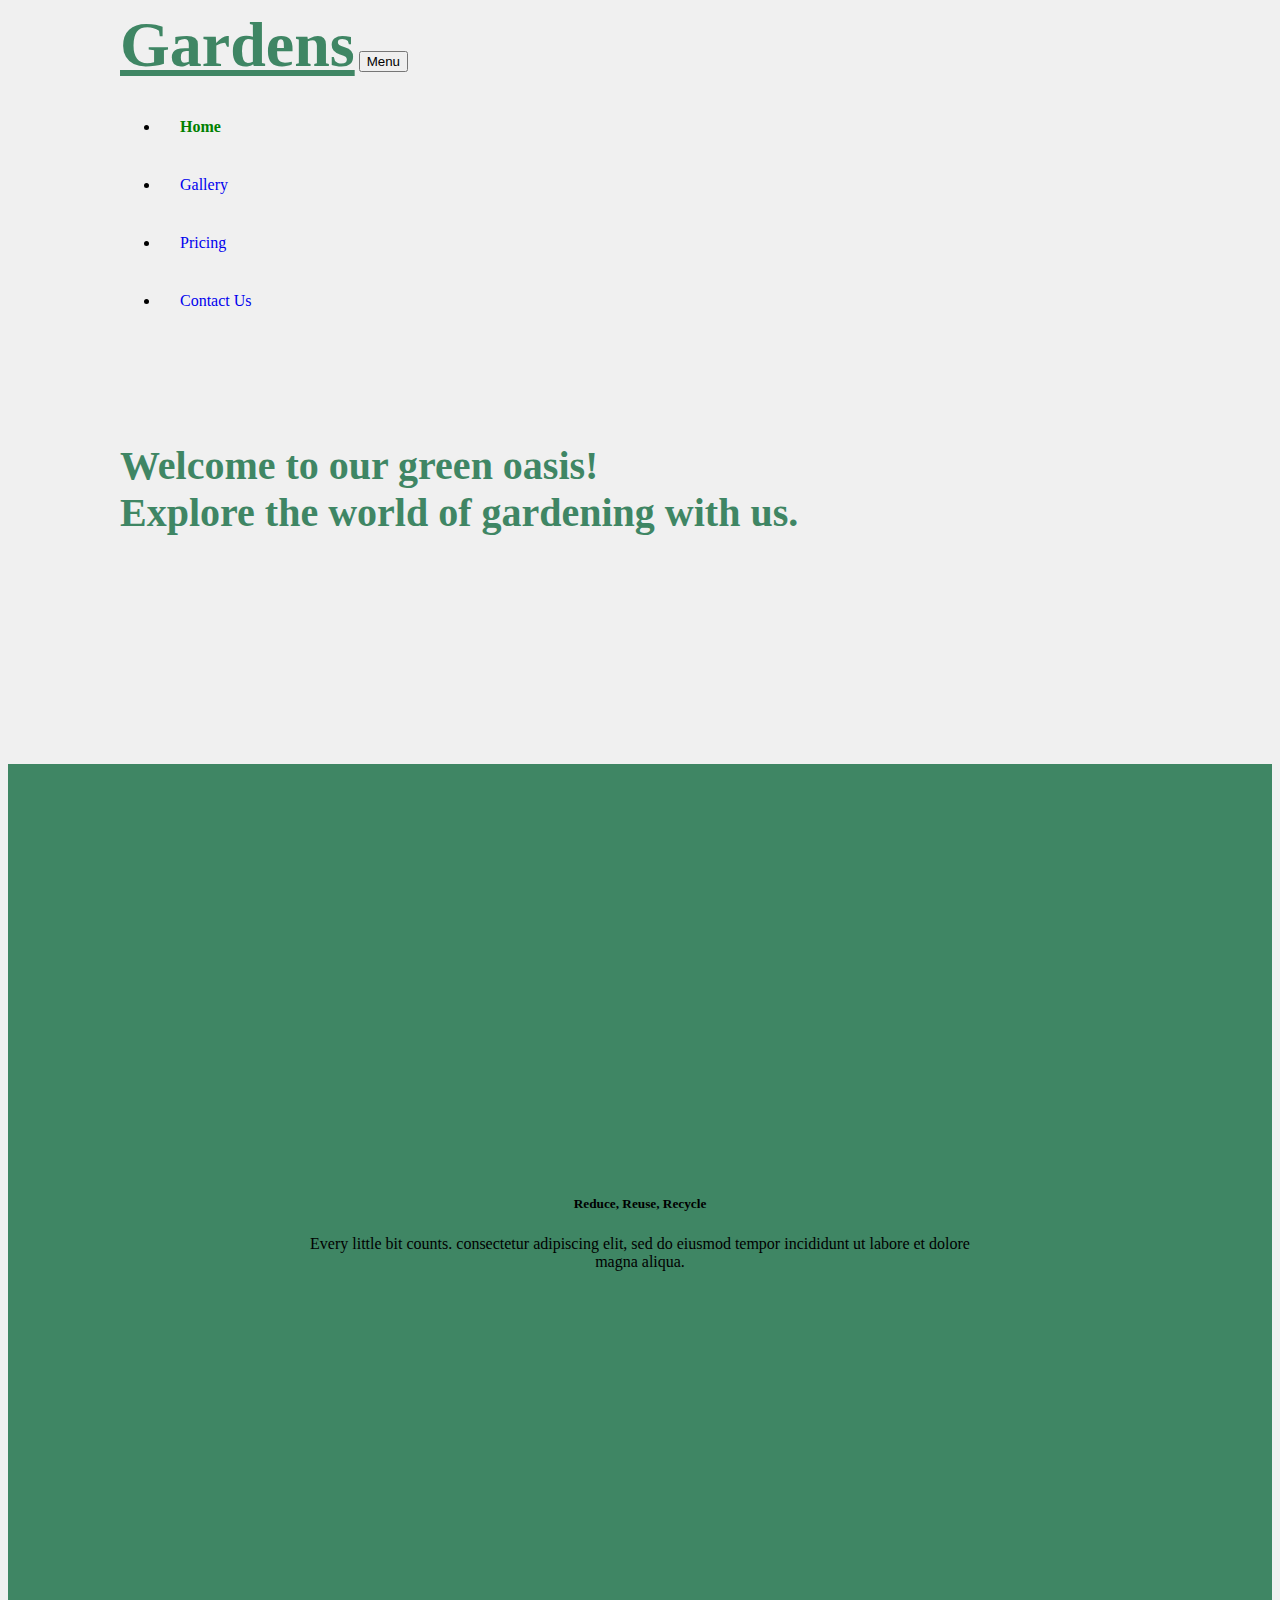
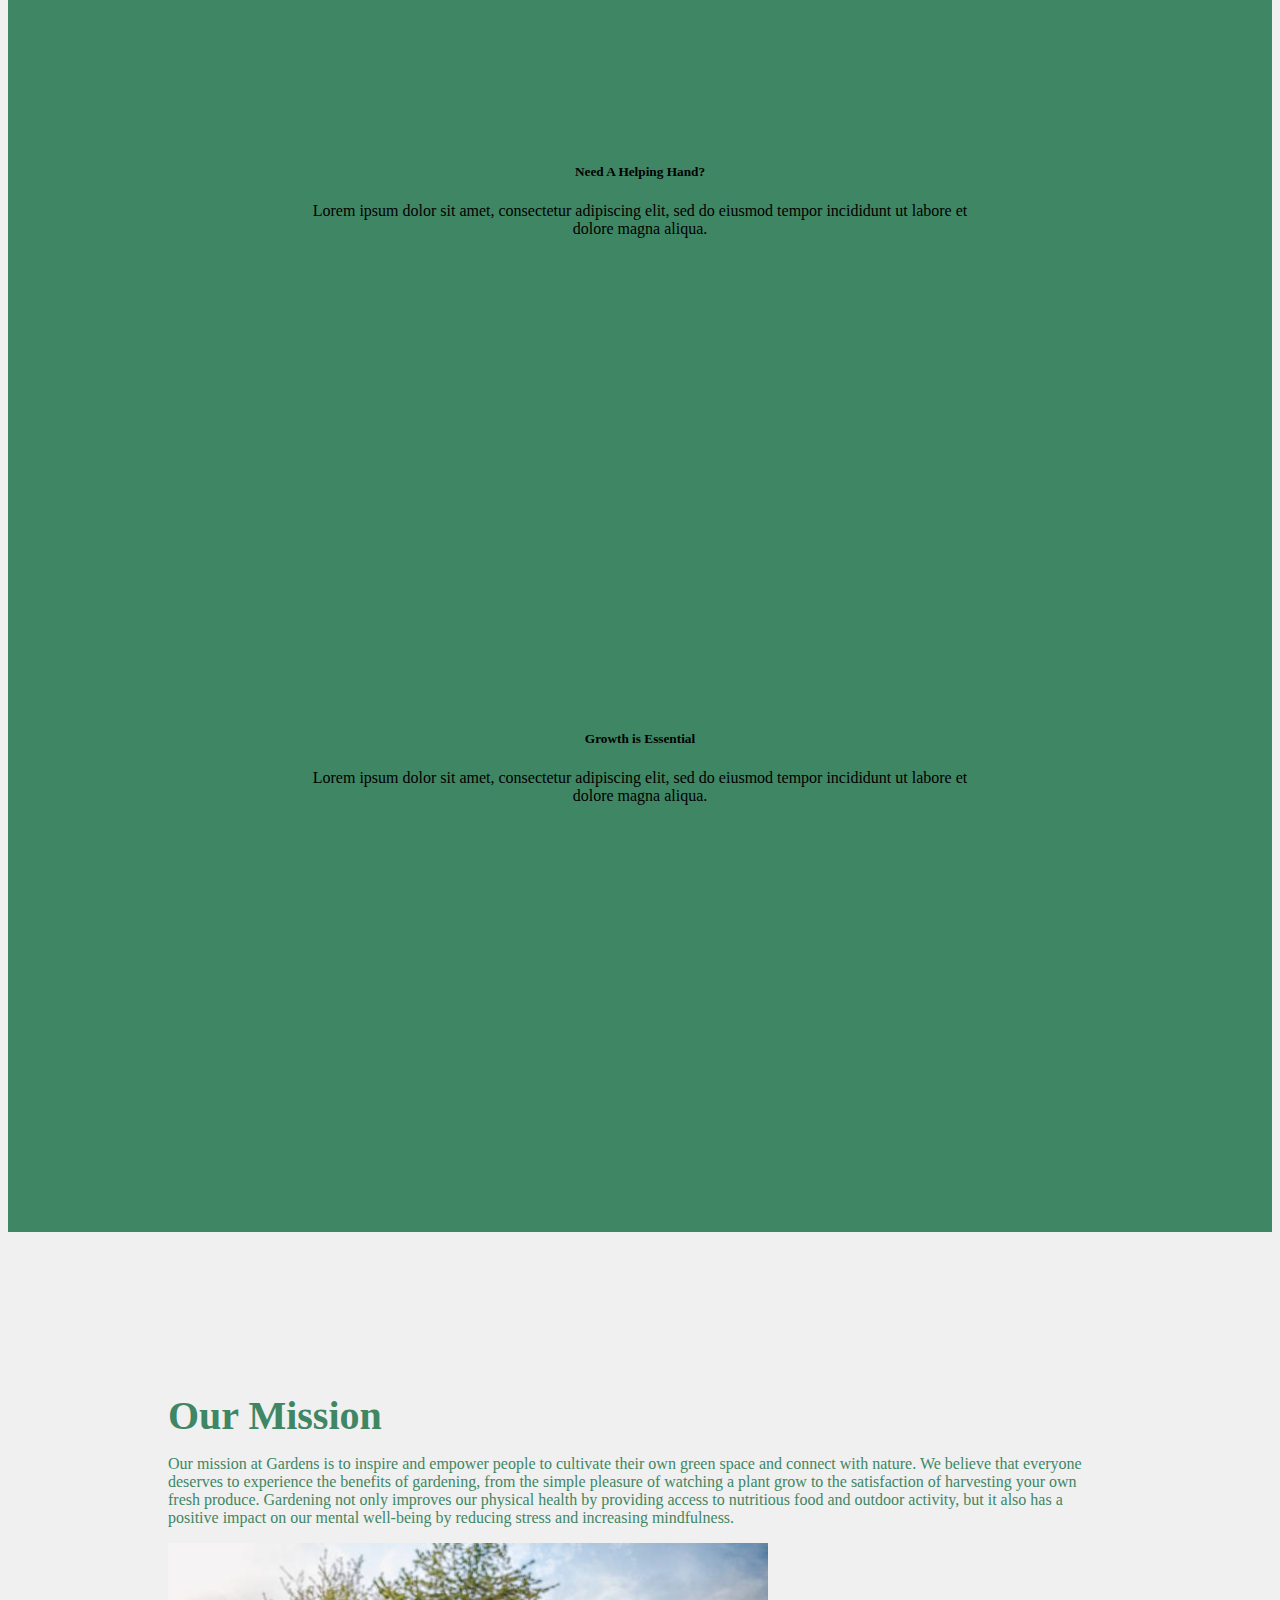
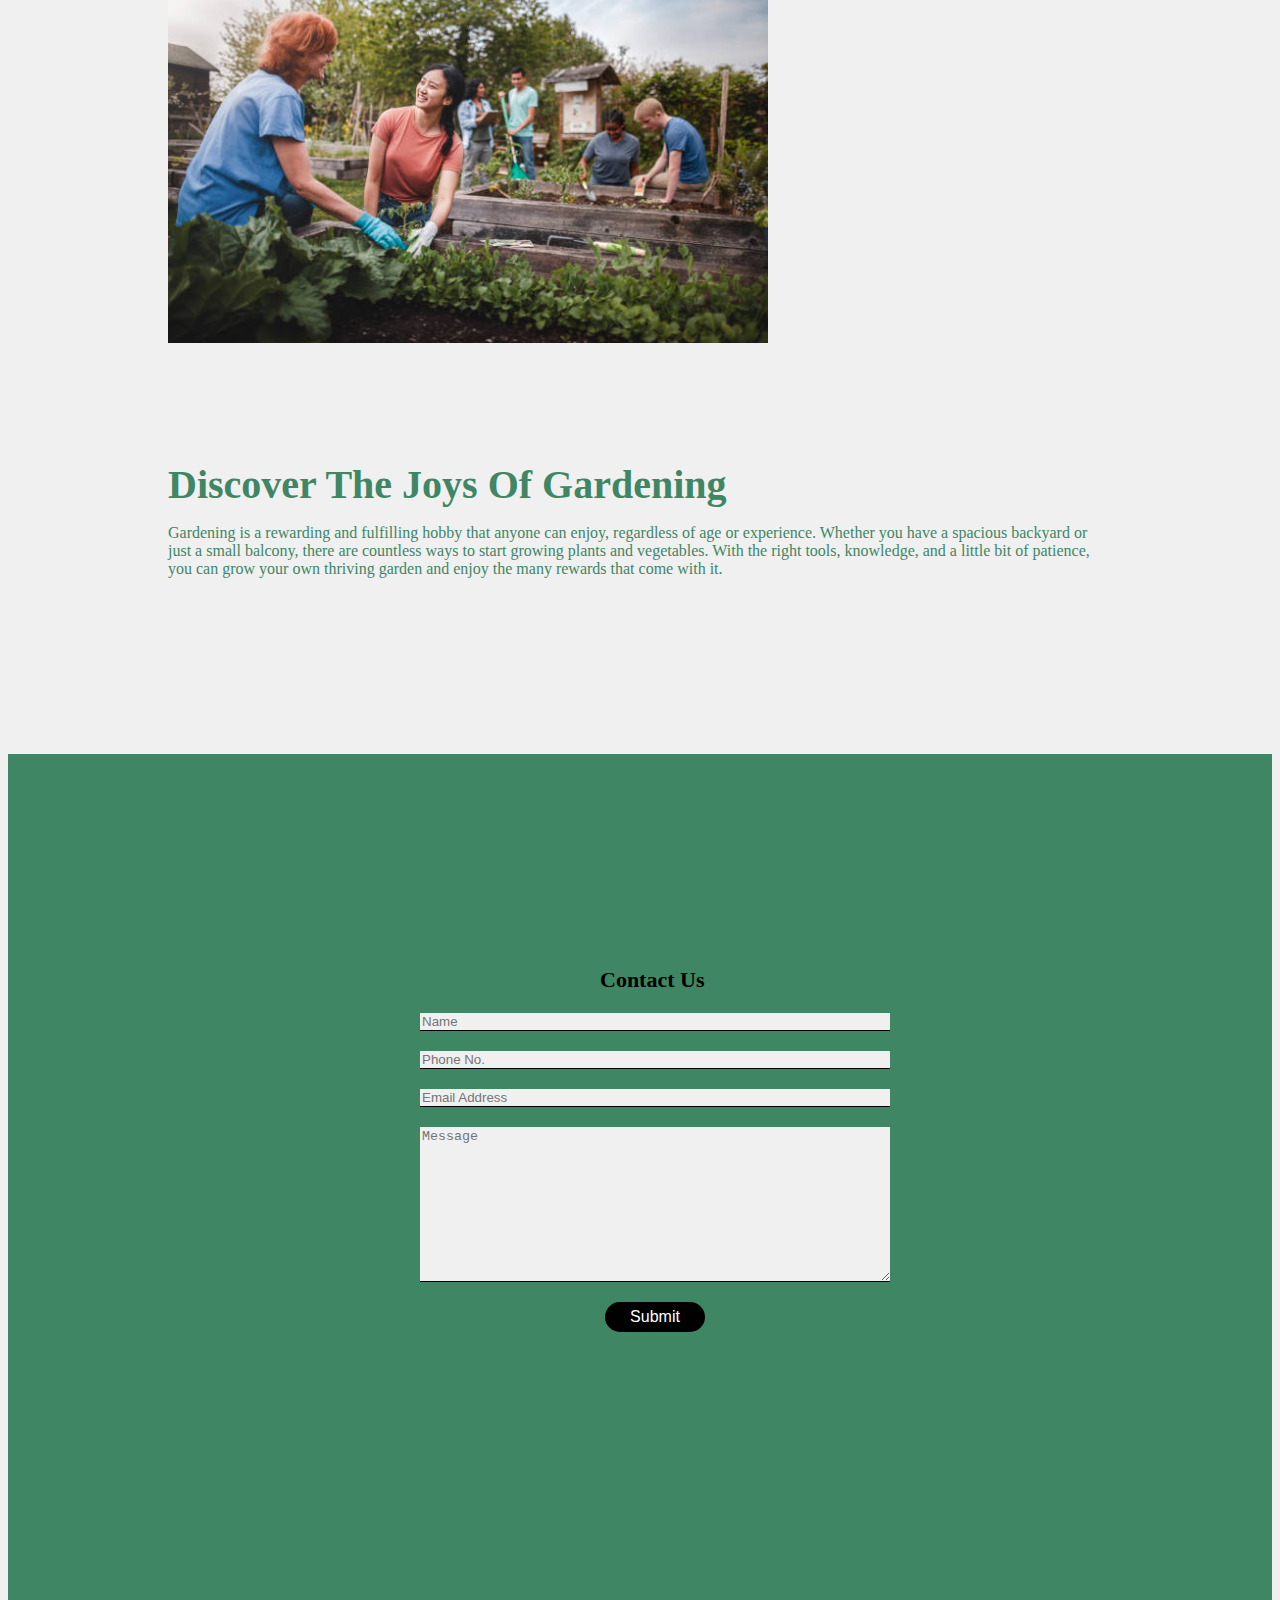
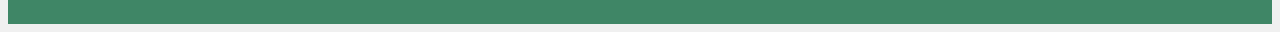
==== index.html @ 94915ee5 "Add files via upload" ====
<!DOCTYPE html>
<html lang="en">

<head>
    <meta charset="UTF-8">
    <meta http-equiv="X-UA-Compatible" content="IE=edge">
    <meta name="viewport" content="width=device-width, initial-scale=1.0">

    <!-- Fontawesome -->
    <script src="https://kit.fontawesome.com/9315ea8199.js" crossorigin="anonymous"></script>
    <!-- Bootstrap  -->
    <link href="https://cdn.jsdelivr.net/npm/bootstrap@5.2.3/dist/css/bootstrap.min.css" rel="stylesheet"
        integrity="sha384-rbsA2VBKQhggwzxH7pPCaAqO46MgnOM80zW1RWuH61DGLwZJEdK2Kadq2F9CUG65" crossorigin="anonymous">
    <script src="https://cdn.jsdelivr.net/npm/bootstrap@5.2.3/dist/js/bootstrap.bundle.min.js"
        integrity="sha384-kenU1KFdBIe4zVF0s0G1M5b4hcpxyD9F7jL+jjXkk+Q2h455rYXK/7HAuoJl+0I4"
        crossorigin="anonymous"></script>

    <!-- FONTS -->
    <link rel="preconnect" href="https://fonts.googleapis.com">
    <link rel="preconnect" href="https://fonts.gstatic.com" crossorigin>
    <link href="https://fonts.googleapis.com/css2?family=Poppins:wght@400;600;1,700&display=swap" rel="stylesheet">

    <!-- Font Icons -->

    <!-- stylesheet -->
    <link rel="stylesheet" href="css/styles.css">
    <title>Gardens</title>
    <link rel="icon" type="image/x-icon" href="images/favicon.png">


</head>

<body>

    <!-- Header Section ---------------------------------------------------->
    <div>
        <div id="Header-section" class="container-fluid light-background">
            <nav class="navbar navbar-expand-xl bg-tertiary" id="slide-animation">
                <a href="" class="navbar-brand text-colored col-sm-3">Gardens</a>

                <!-- Collapsable Navbar -->
                <button class="navbar-toggler" type="button" data-bs-toggle="collapse"
                    data-bs-target="#navbarNavAltMarkup" aria-controls="navbarNavAltMarkup" aria-expanded="false"
                    aria-label="Toggle navigation">
                    <span>Menu</span>
                </button>

                <div class="collapse navbar-collapse col-sm-3" id="navbarNavAltMarkup">
                    <ul class=" navbar-nav small-text-size ms-auto">
                        <li class="nav-item">
                            <a class="nav-link active" aria-current="page" href=""><b class="dark-colored-text">Home</b>
                            </a>
                        </li>


                        <li class="nav-item ">
                            <a class="nav-link active" aria-current="page" href="gallery.html">Gallery</a>
                        </li>


                        <li class="nav-item">
                            <a class="nav-link active" aria-current="page" href="pricing.html">Pricing</a>
                        </li>


                        <li class="nav-item ">
                            <a class="nav-link active" aria-current="page" href="#Footer">Contact Us</a>
                        </li>
                    </ul>
                </div>


            </nav>
        </div>

        <!-- TOP SECTION OF THE PAGE ------------------------------------------------------------------------------------->
        <div id="Top-section" class="container-fluid">
            <div class="row">
                <div class="col-lg-6 col-sm-12">
                    <p class="medium-text-size text-colored ">
                        Welcome to our green oasis! <br>Explore the world of gardening with us.
                    </p>
                </div>

                <div class="col-6">

                </div>

            </div>

        </div>

    </div>


    <!-- Middle Section ----------------------------------------------------------------------------------------->
    <div id="Middle-section" class="colored-background">
        <div class="row ">

            <!-- card 1 -->
            <div class="col-lg-4 col-sm-12">
                <div class="card">
                    <i class="text-colored fa-solid fa-recycle middle-section-icons"></i>
                    <div class="card-body">
                        <h5 class="card-title mb-4 bold-text"> Reduce, Reuse, Recycle</h5>
                        <p class="card-text text-muted">Every little bit counts. consectetur adipiscing elit, sed do
                            eiusmod
                            tempor
                            incididunt ut labore et dolore magna
                            aliqua.</p>
                    </div>
                </div>
            </div>

            <!-- card 2 -->
            <div class="col-lg-4 col-sm-12">
                <div class="card">

                    <i class=" text-colored fas fa-hands-helping middle-section-icons"></i>
                    <div class="card-body">

                        <h5 class="card-title mb-4 bold-text"> Need A Helping Hand?</h5>
                        <p class="card-text text-muted">Lorem ipsum dolor sit amet, consectetur adipiscing elit, sed do
                            eiusmod
                            tempor
                            incididunt ut labore et dolore magna
                            aliqua.</p>
                    </div>
                </div>
            </div>

            <!-- card 3 -->
            <div class="col-lg-4 col-sm-12">
                <div class="card">
                    <i class="text-colored fas fa-seedling middle-section-icons"></i>
                    <div class="card-body">
                        <h5 class="card-title mb-4 bold-text"> Growth is Essential</h5>
                        <p class="card-text text-muted">Lorem ipsum dolor sit amet, consectetur adipiscing elit, sed do
                            eiusmod
                            tempor
                            incididunt ut labore et dolore magna
                            aliqua.</p>
                    </div>
                </div>
            </div>
        </div>

        <!-- end of middle section -->
    </div>



    <!-- bottom section of page ------------------------------------------------------------------------------------->
    <div id="Bottom-section">

        <!-- Row 1 -->
        <div class="row bottom-section-padding">

            <div class='text-colored col-sm'>
                <p class="medium-text-size text-colored">Our Mission</p>
                <p class="small-text-size text-colored ">
                    Our mission at Gardens is to inspire and empower people to cultivate
                    their own green space and connect
                    with nature.
                    We believe that everyone deserves to experience the benefits of gardening, from the simple pleasure
                    of
                    watching a plant
                    grow to the satisfaction of harvesting your own fresh produce. Gardening not only improves our
                    physical
                    health by
                    providing access to nutritious food and outdoor activity, but it also has a positive impact on our
                    mental
                    well-being by
                    reducing stress and increasing mindfulness.
                </p>
            </div>

            <img class='bottom-img  col-6 col-12-sm' src="images/istockphoto-1427848310-612x612.jpg" alt="">


        </div>

        <!-- Row 2 -->
        <div class="row ">

            <img class='bottom-img  col-6 col-sm-12'
                src="https://media.istockphoto.com/id/131188729/photo/group-working-in-an-urban-organic-community-garden.jpg?s=612x612&w=0&k=20&c=wqRj_FZU8H4a2bW5Tx_rQF9ZM0f_lRwhhq5jyuZT29o="
                alt="">

            <div class='text-colored  col-sm'>
                <p class=" colored-text medium-text-size">Discover The Joys Of Gardening</p>
                <p class="small-text-size  ">
                    Gardening is a rewarding and fulfilling hobby that anyone can enjoy, regardless of age or
                    experience.
                    Whether you have a spacious backyard or just a small balcony, there are countless ways to start
                    growing plants and
                    vegetables. With the right tools, knowledge, and a little bit of patience, you can grow your own
                    thriving garden and enjoy the many
                    rewards that come with it.
                </p>
            </div>

        </div>


    </div>

    <!-- Email Section & Footer Section ------------------------------------------------------------------------->
    <div id="Footer" class="colored-background">

        <div class="email">
            <form action="https://formspree.io/f/mnqybnpj" method="post" class="colored-background">
                <div class="message-icon">
                    <i class="bi bi-telegram"></i>
                    <span class="text contact-us">Contact Us</span>
                </div>

                <div id='input-field'>
                    <i class="fa-solid fa-user"></i>
                    <i class="bi bi-person"></i>
                    <input type="text" placeholder="Name" name="Name">
                </div>

                <div id='input-field'>
                    <i class="fa-solid fa-phone"></i>
                    <i class="bi bi-telephone"></i>
                    <input type="text" placeholder="Phone No." name="Phone No.">
                </div>

                <div id='input-field'>
                    <i class="fa-solid fa-envelope"></i>
                    <i class="bi bi-envelope"></i>
                    <input type="text" placeholder="Email Address" name="Email">
                </div>

                <div id="input-field">
                    <i class="fa-sharp fa-solid fa-messages"></i>
                    <i class="fa-solid fa-comment-dots"></i>
                    <textarea name="Message" placeholder="Message" rows="10" size=""></textarea>
                </div>
                <input type="submit" value="Submit" class="send-btn">

            </form>


        </div>

    </div>






    <script src="index.js"></script>
</body>

</html>
---- css/styles.css ----
body{
    background-image:url(https://images.rawpixel.com/image_800/czNmcy1wcml2YXRlL3Jhd3BpeGVsX2ltYWdlcy93ZWJzaXRlX2NvbnRlbnQvbHIvdjk4Ni1iZy0wMi1rcWhlM3dpdC5qcGc.jpg);
    background-repeat:no-repeat;
    position: relative;
    background-color: #F0F0F0 !important;
    background-position: right top;
    
}



/* Text Styles ****************************************************************************************************/
.bold-text{
    font-weight: bold;
}
.poppins-font{
    font-family: 'Poppins', sans-serif;
}


/* Background And Text Colors ****************************************************************************************/
.text-colored{
    color:#3F8664 !important;
}
.dark-colored-text{
    color: green;
}
.colored-background{
    background-color: #3F8664;
}
.light-background{
    background-color: #F0F0F0;
}




/**PADDING SECITION************************************************************************************************/
.container-fluid{
    padding:0 7em;
}







/* Custom text sizes *******************************************************************************************/
.text-alignment{
    text-align: center;
}
.large-text-size{
    font-size: 5em;
    
}

.medium-text-size{
    font-size: 2.5em;
    margin-top: 0px;
    margin-bottom: 10px;
    
    font-weight: 600;   
}

.small-text-size{
    font-size:1em;
    
    
    
    
}



/*Navbar & Header Section ***********************************************************************************/


.navbar-brand{
    
    font-weight: bold;
    
    font-size: 4em !important;
    
}
.navbar-brand:hover, .home:hover{
    color: green !important;

}

.nav-item{
    padding: 20px;
}

.nav-link {
  position: relative;
  
  text-decoration: none;
}
.nav-link:hover{
    color:green !important;
}

#Header-section {
   margin-bottom:7em ;
   
}

#slide-animation {
            animation: fadeInAnimation ease 1s;
            animation-iteration-count: 1;
            animation-fill-mode: forwards;


        }
        @keyframes fadeInAnimation {
            0% {
                
                margin-top: -2%;
                opacity: 0;
                
            }
            100% {
                opacity: 1;
                margin-bottom: 0%;
            }

    }


/*Top Section**************************************************************************************/
#Top-section{
    color:none;
    margin-bottom: 18%;
}



/*Middle Section**********************************************************************************/
#Middle-section{

   padding:10% 5%;
   
}

.card{
    text-align: center;
    padding:15% 10% ;
    margin:10%;
    position: static;
    border-radius: 0;
}

.middle-section-icons{
    
    font-size: 3em;
    
    
    
}
.middle-section-icons:hover {
    color: darkgreen;
    
}






/* Bottom Section *************************************************************************************************************/
#Bottom-section{
    
    padding: 10em;
    
    
}
.bottom-section-padding{
    padding-bottom: 6em;
}
.bottom-img{
    width: 600px;
}
.bottom-section-title-margin{
    margin-bottom: 1em;
}






/* Footer Section *****************************************************************************************/
#Footer{
    padding:5em 10em 10em 10em; 
}
/* ________________________________________________________________________________________ */





/* CHECK HOW ANIMATION WORKS BEFORE IMPLEMENTATION  */





.nav-link::before {
  content: "";
  position: absolute;
  display: block;
  width: 100%;
  height: 2px;
  bottom: 0;
  left: 0;
  background-color: #3F8664;
  transform: scaleX(0);
  transition: transform 0.3s ease;
}

.nav-link:hover::before {
  transform: scaleX(1);
}


/* Contact Section *********************************************************************************/


.contact-us {
    position: relative;
    left: 39%;
}
.email{
    width:100%;
    height: 70vh;
    display:flex;
    align-items:center;
    justify-content: center;
    
}

form{
    background: #F0F0F0;
    width: 500px;
    padding: 30px;
    font-size: 18px;
}

.message-icon{
    
    display:flex;
    align-items: center;
    margin-bottom: 20px;
}
.message-icon i{
    font-size: 40px;
}

.message-icon span{
    font-size:22px;
    font-weight: bold;
    margin-left:15px; 
}

form input, textarea{
    width:100%;
    border-top:none;
    border-left: none;
    border-right: none;
    border-bottom: 1px solid #000;
    outline:none;
    background-color: #F0F0F0;
}

#input-field{
    padding-bottom: 20px;
    display: flex;
    align-items: center;
}
#input-field i{
    font-size: 22px;
    margin-right: 15px;
}

.send-btn{
    width:100px;
    border: none;
    background: #000;
    color: #fff;
    font-size:16px;
    padding: 6px 0;
    border-radius: 50px;
    position: relative;
    left: 43%
}

/* Media query for page sizes *************************************************/


/* Media Query for Navbar ***************************************************************************************/
@media (max-width:1000px) {
    
    
    
    #top-section{
        padding: 5%;
        text-align: center;
    }

    #Bottom-section{
        text-align: center;
        margin: none;
        padding: 1em;
        margin-bottom: 5em;
    }
    #Footer{
        padding: 0;
        padding-bottom:5em ;
    }
    form{
        position: relative;
        top: 50px;
        padding: 0 0 1em 0;
    }
    .send-btn{
        
    }
    .nav-link:hover::before {
        transform: scaleX(0.4);
    }
    .navbar-toggler{
        margin:auto
    }
    .text-colored{
        text-align: center;
    }
    .bottom-img{
        width: 1000px;
        padding:none;
    }
    .medium-text-size{
        font-size: 1.5em;
        text-align: center;
    }
    .small-text-size{
        text-align: center;
    }

    
}

@media (max-width:1000px) {
    body{
        background-image: none;
        text-align: center;
    }
}
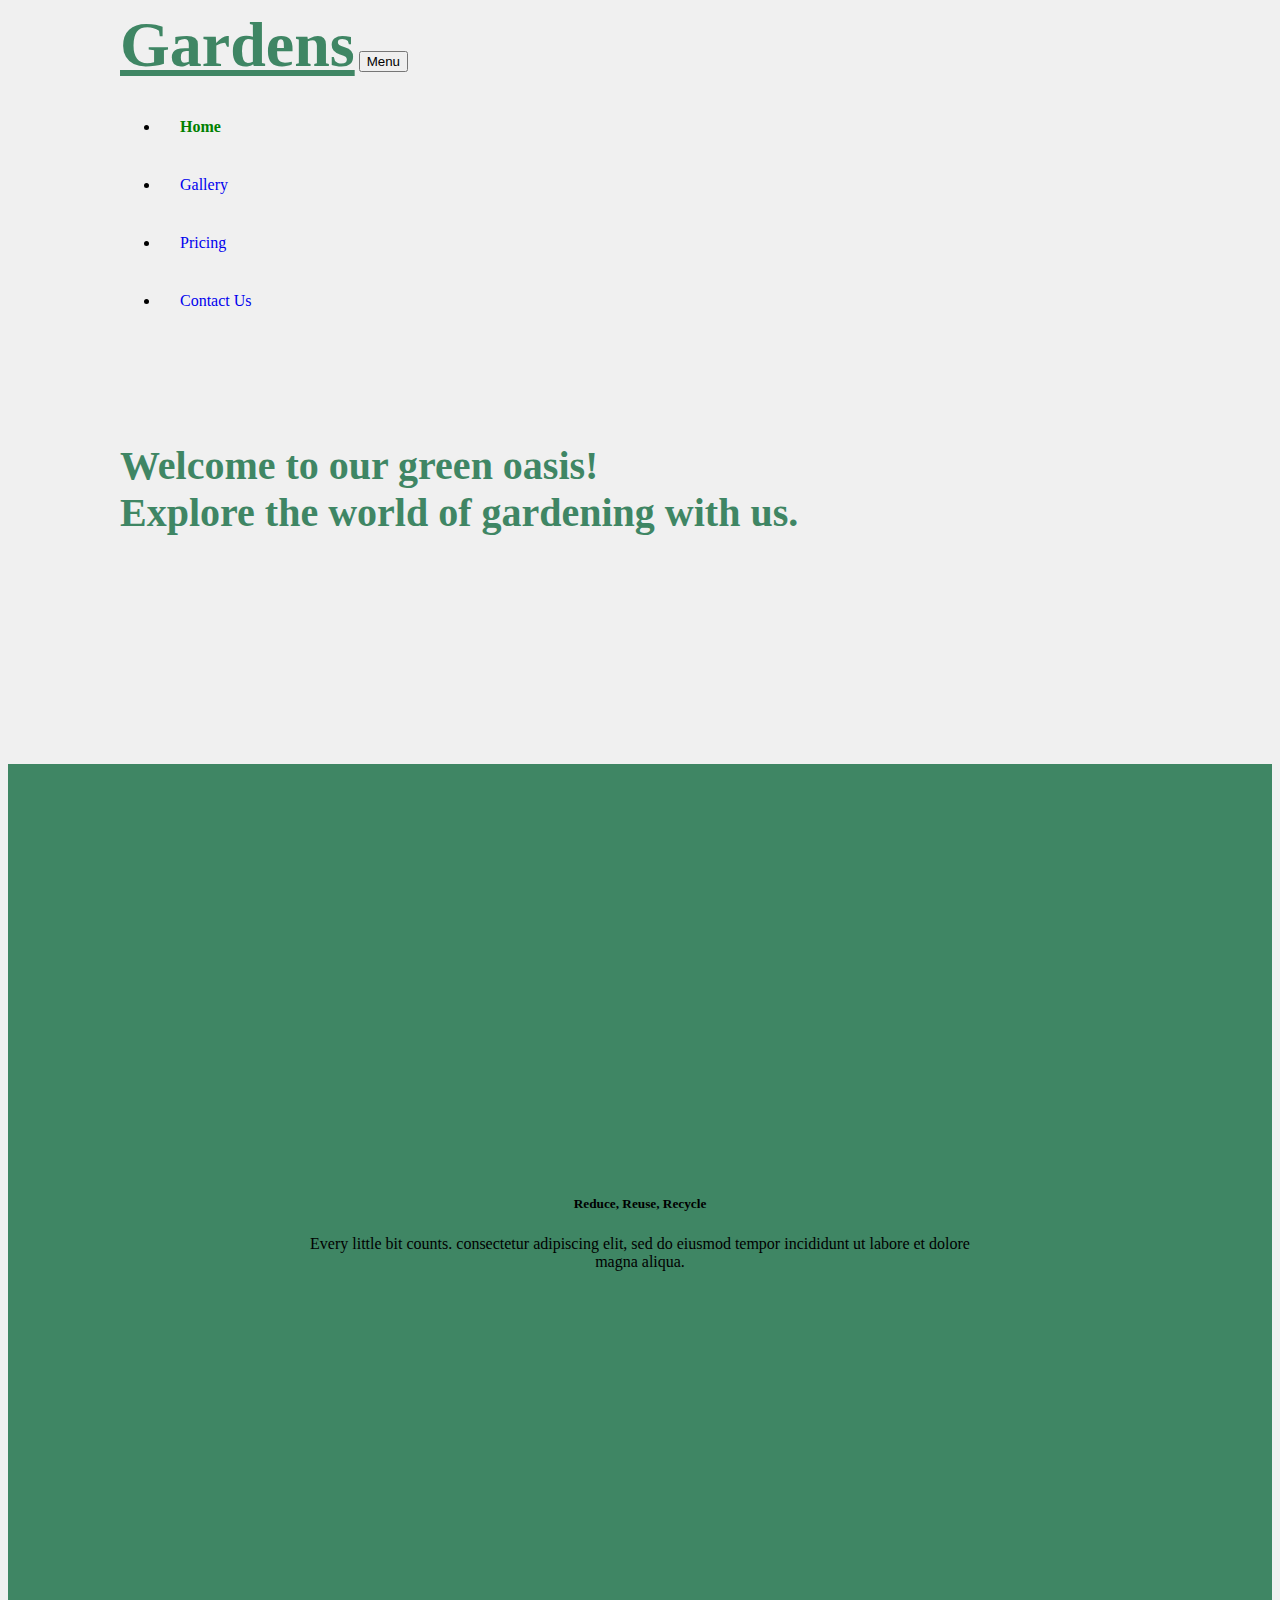
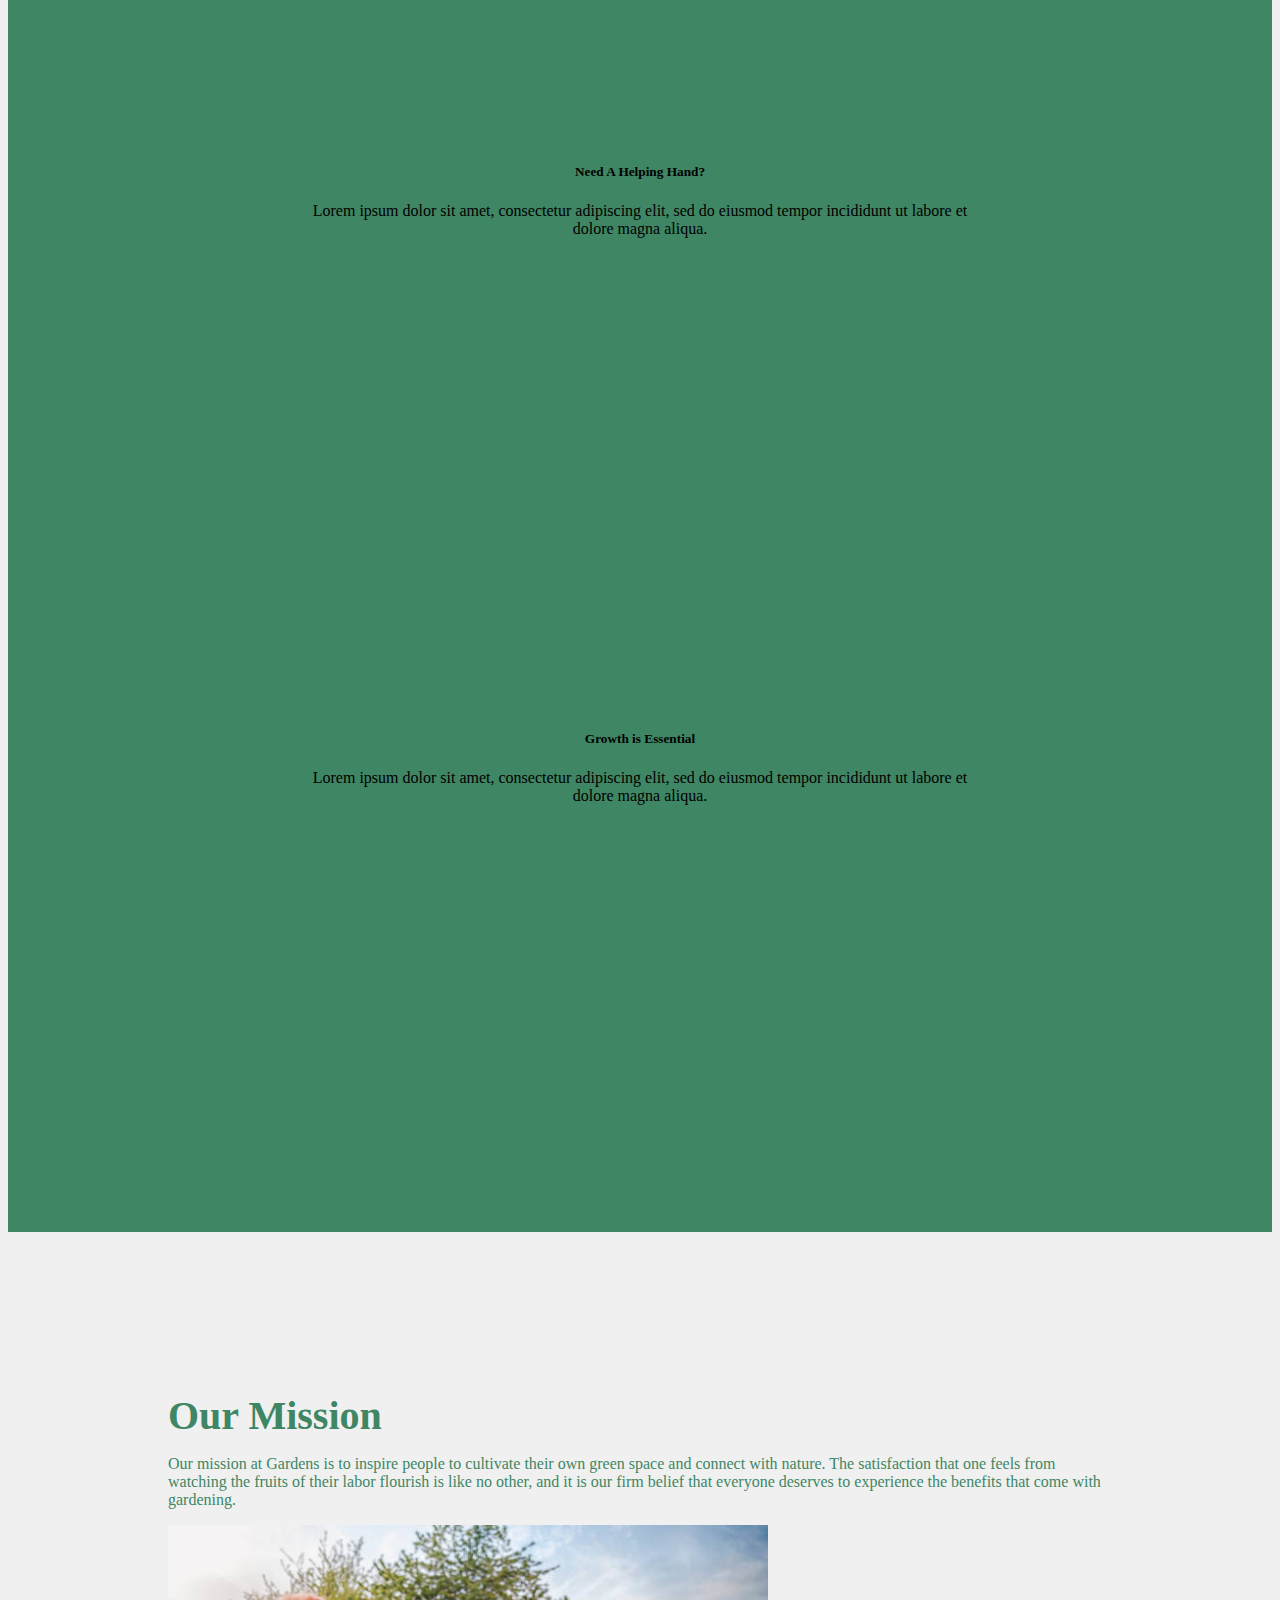
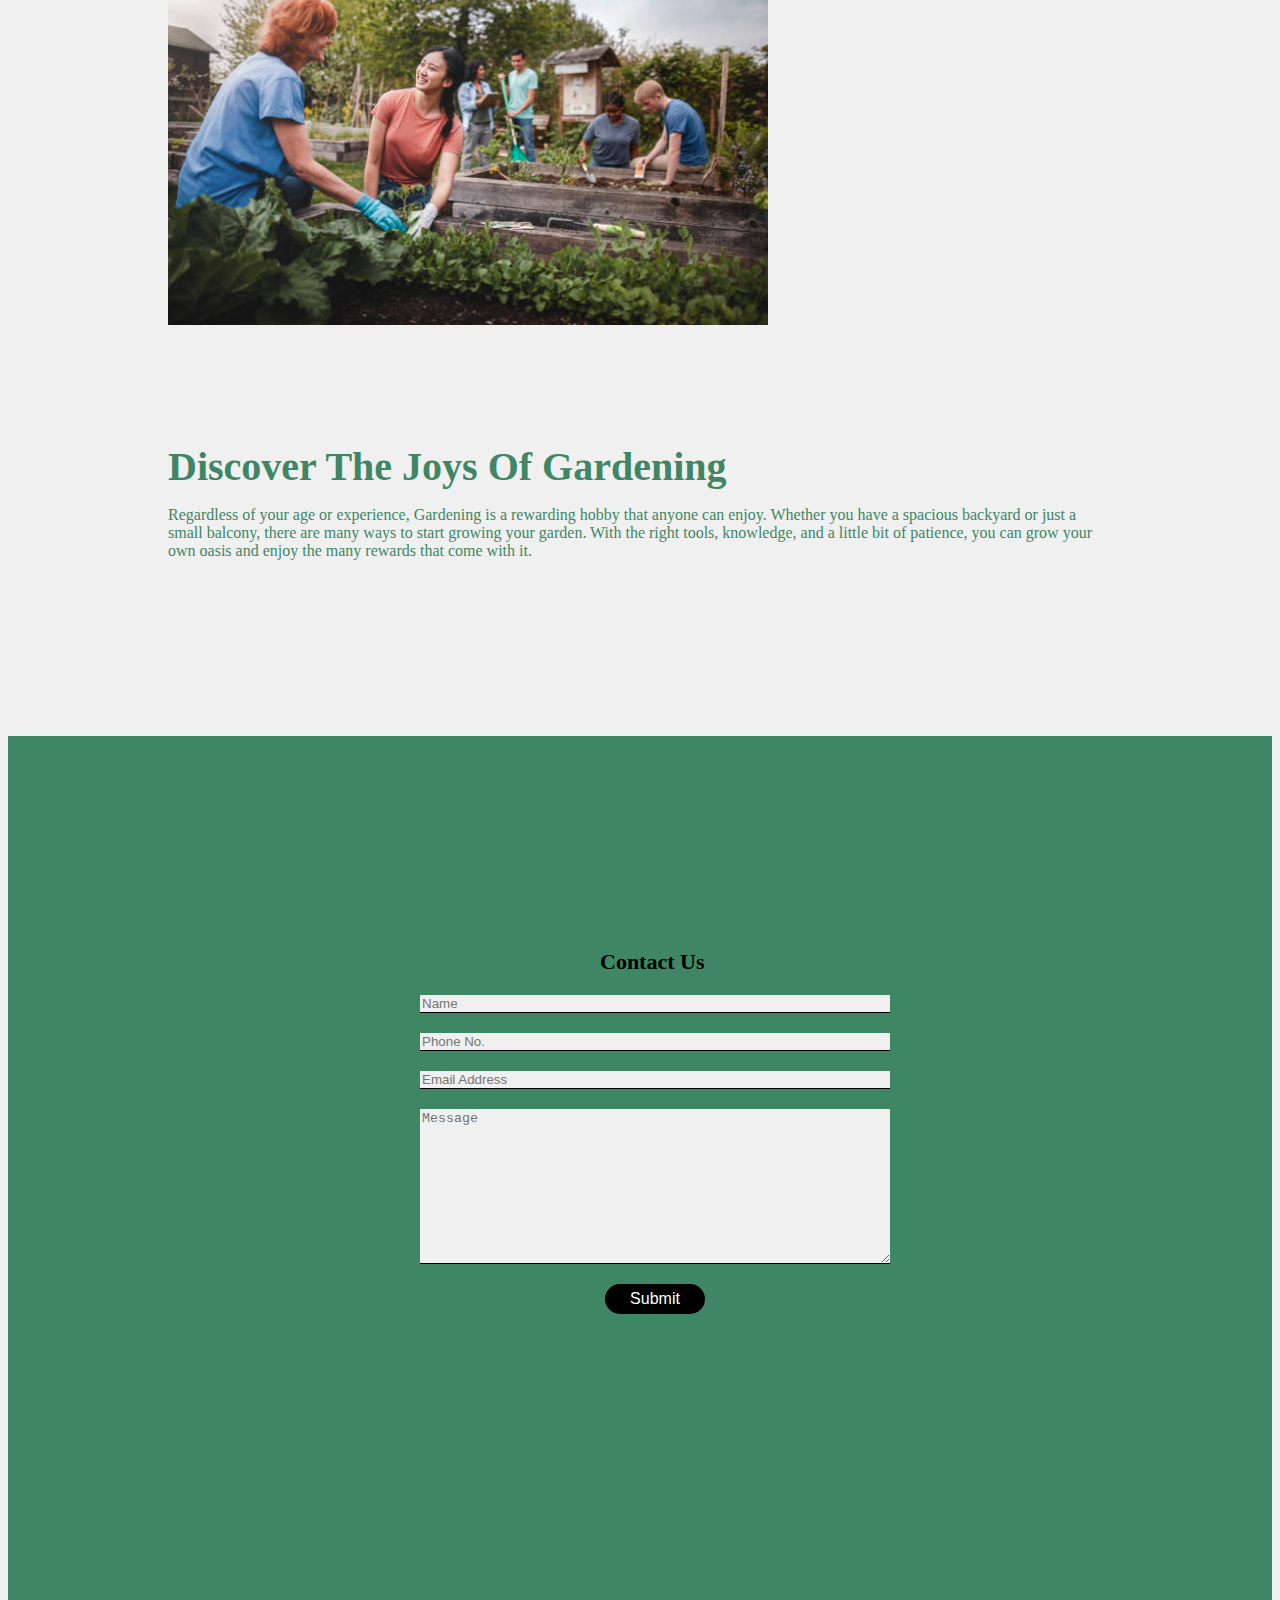
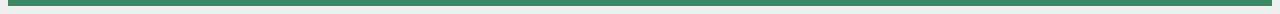
==== commit c07b5f2a: "Update index.html" ====
--- a/index.html
+++ b/index.html
@@ -159,19 +159,13 @@
             <div class='text-colored col-sm'>
                 <p class="medium-text-size text-colored">Our Mission</p>
                 <p class="small-text-size text-colored ">
-                    Our mission at Gardens is to inspire and empower people to cultivate
+                    Our mission at Gardens is to inspire people to cultivate
                     their own green space and connect
                     with nature.
-                    We believe that everyone deserves to experience the benefits of gardening, from the simple pleasure
-                    of
-                    watching a plant
-                    grow to the satisfaction of harvesting your own fresh produce. Gardening not only improves our
-                    physical
-                    health by
-                    providing access to nutritious food and outdoor activity, but it also has a positive impact on our
-                    mental
-                    well-being by
-                    reducing stress and increasing mindfulness.
+                    The satisfaction that one
+                    feels
+                    from watching the fruits of their labor flourish is like no other, and it is our firm belief
+                    that everyone deserves to experience the benefits that come with gardening.
                 </p>
             </div>
 
@@ -190,12 +184,12 @@
             <div class='text-colored  col-sm'>
                 <p class=" colored-text medium-text-size">Discover The Joys Of Gardening</p>
                 <p class="small-text-size  ">
-                    Gardening is a rewarding and fulfilling hobby that anyone can enjoy, regardless of age or
-                    experience.
-                    Whether you have a spacious backyard or just a small balcony, there are countless ways to start
-                    growing plants and
-                    vegetables. With the right tools, knowledge, and a little bit of patience, you can grow your own
-                    thriving garden and enjoy the many
+                    Regardless of your age or
+                    experience, Gardening is a rewarding hobby that anyone can enjoy.
+                    Whether you have a spacious backyard or just a small balcony, there are many ways to start
+                    growing your garden. With the right tools, knowledge, and a little bit of patience, you can grow
+                    your own
+                    oasis and enjoy the many
                     rewards that come with it.
                 </p>
             </div>
@@ -255,4 +249,4 @@
     <script src="index.js"></script>
 </body>
 
-</html>+</html>
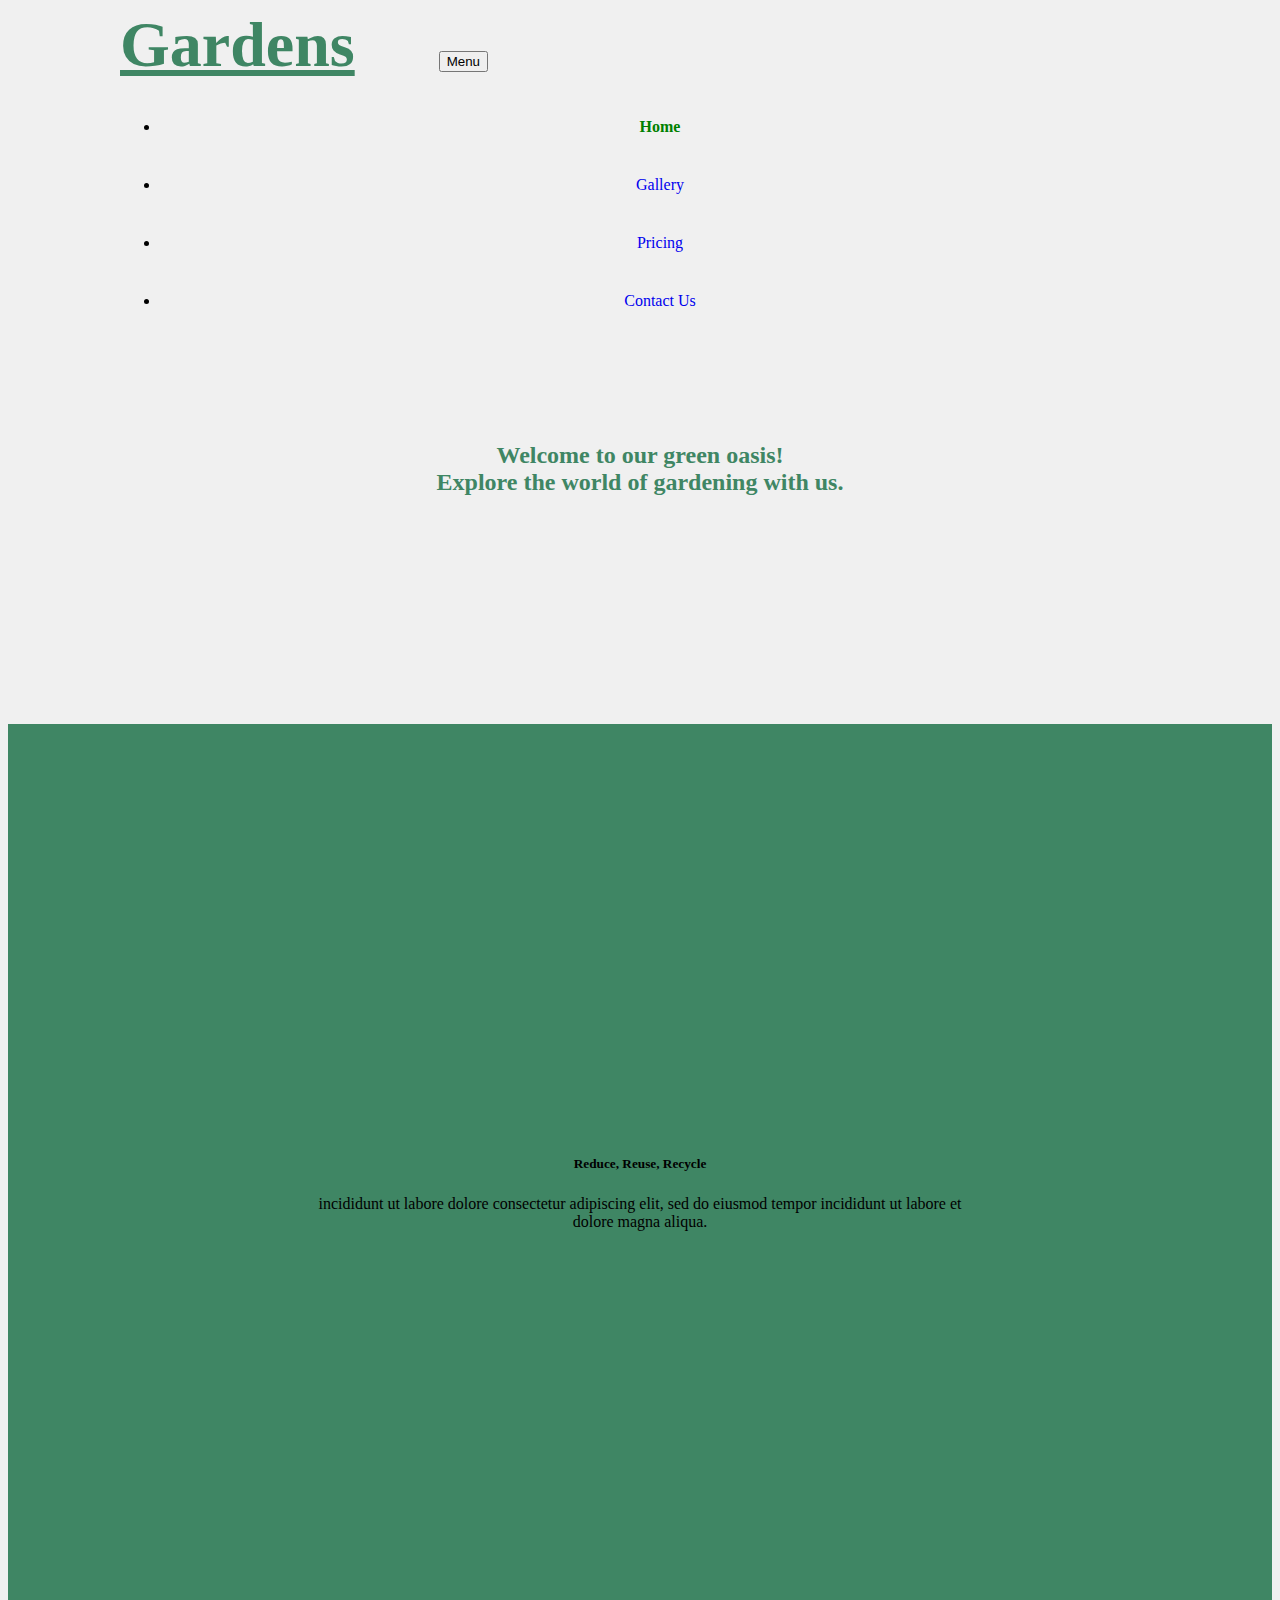
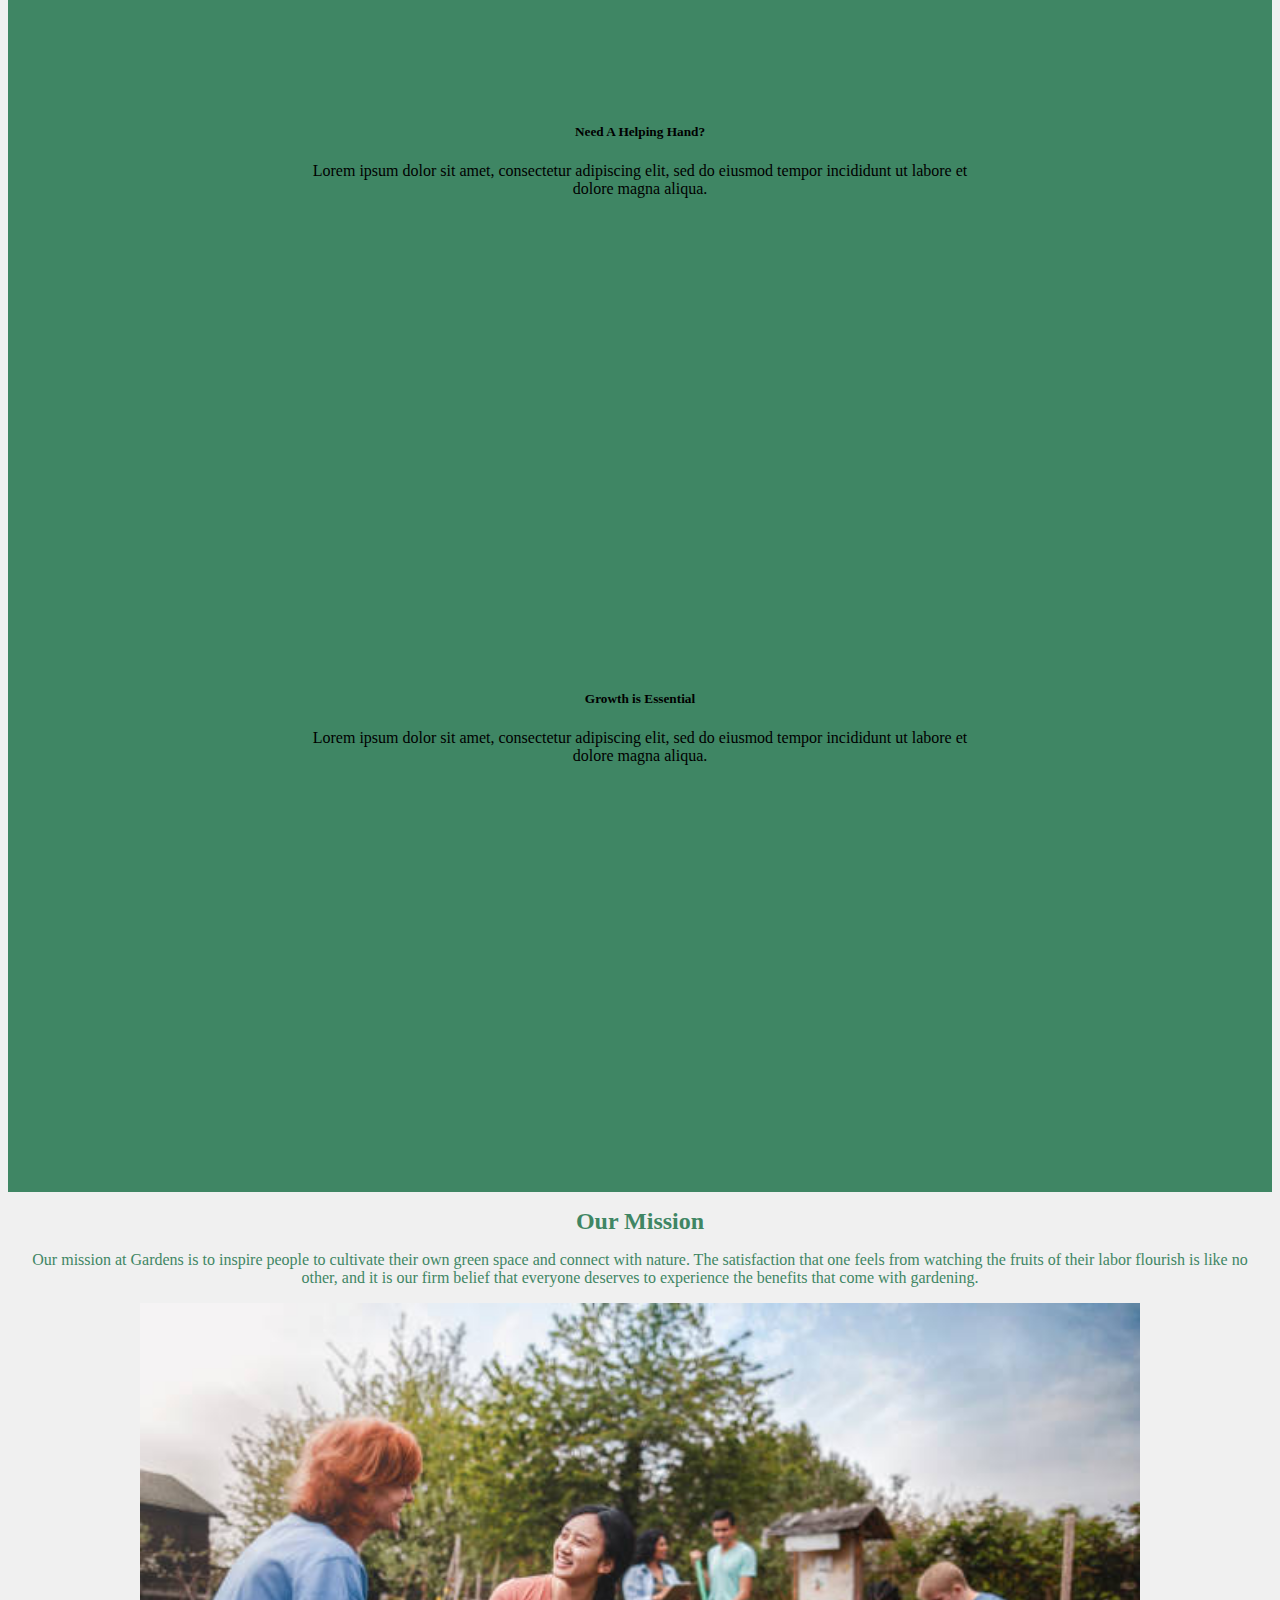
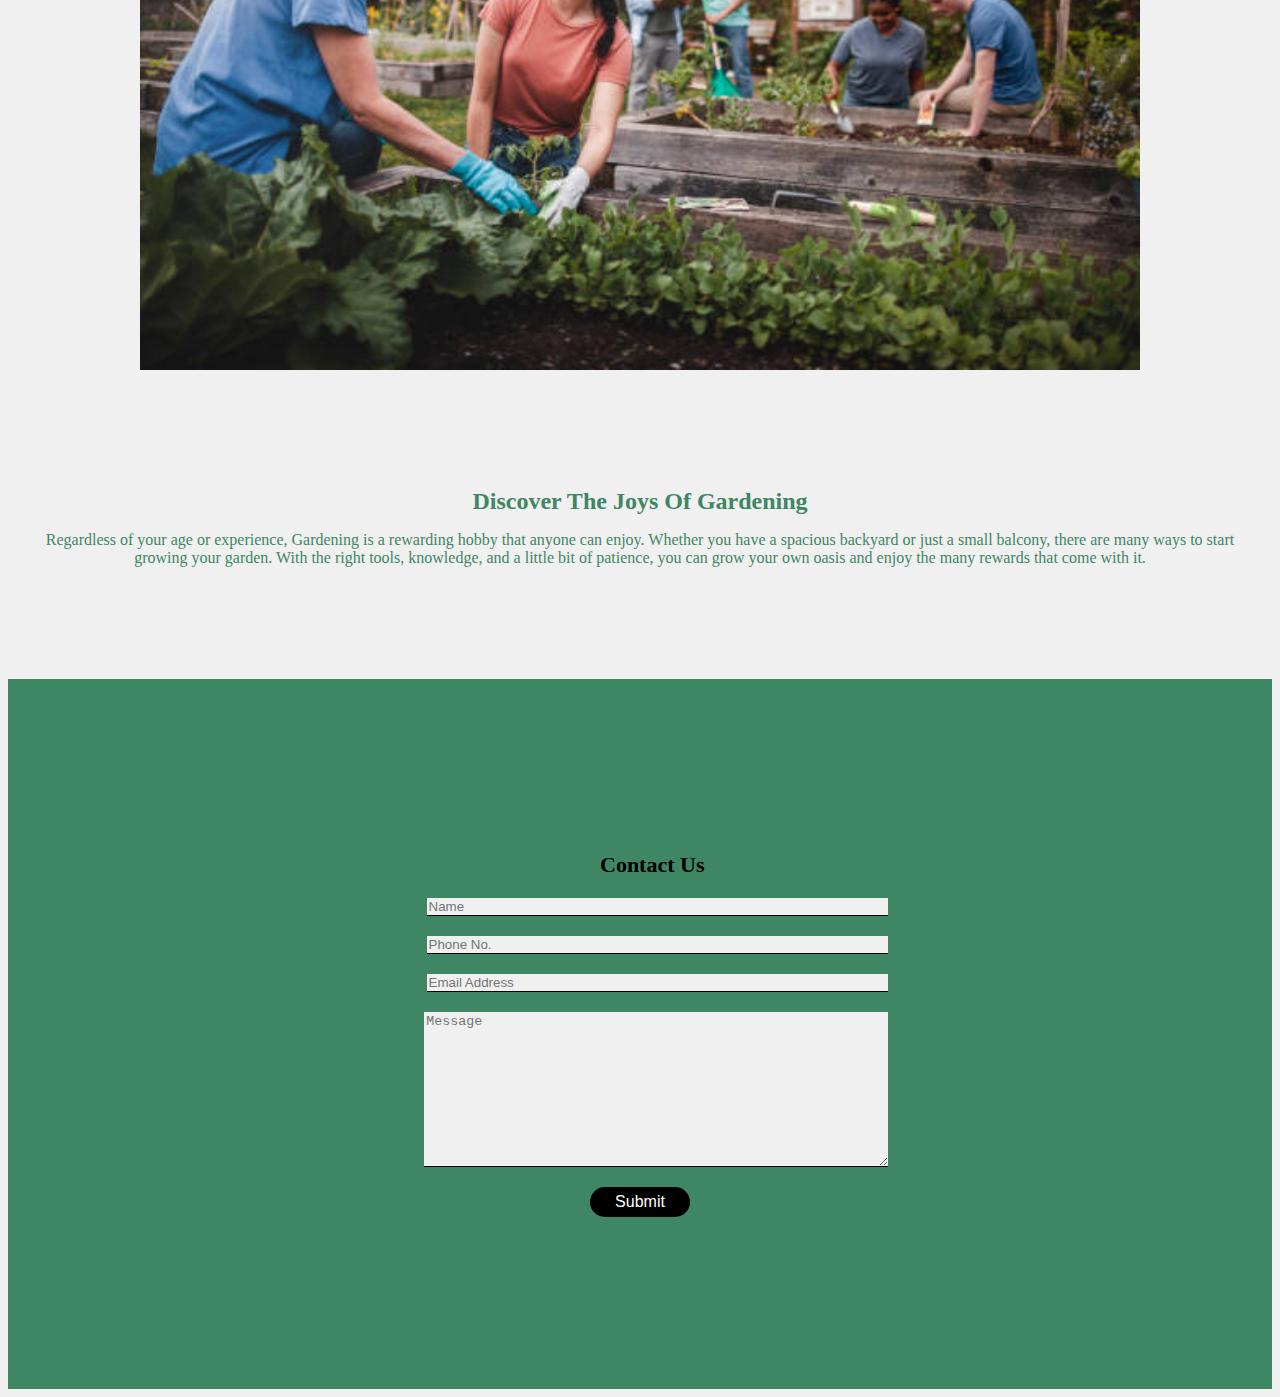
==== commit 97881a04: "Update index.html" ====
--- a/index.html
+++ b/index.html
@@ -103,7 +103,7 @@
                     <i class="text-colored fa-solid fa-recycle middle-section-icons"></i>
                     <div class="card-body">
                         <h5 class="card-title mb-4 bold-text"> Reduce, Reuse, Recycle</h5>
-                        <p class="card-text text-muted">Every little bit counts. consectetur adipiscing elit, sed do
+                        <p class="card-text text-muted"> incididunt ut labore dolore consectetur adipiscing elit, sed do
                             eiusmod
                             tempor
                             incididunt ut labore et dolore magna
@@ -229,7 +229,7 @@
 
                 <div id="input-field">
                     <i class="fa-sharp fa-solid fa-messages"></i>
-                    <i class="fa-solid fa-comment-dots"></i>
+
                     <textarea name="Message" placeholder="Message" rows="10" size=""></textarea>
                 </div>
                 <input type="submit" value="Submit" class="send-btn">
--- a/css/styles.css
+++ b/css/styles.css
@@ -94,7 +94,6 @@
 
 .nav-link {
   position: relative;
-  
   text-decoration: none;
 }
 .nav-link:hover{
@@ -254,7 +253,7 @@
     margin-bottom: 20px;
 }
 .message-icon i{
-    font-size: 40px;
+    font-size: 35px;
 }
 
 .message-icon span{
@@ -264,7 +263,7 @@
 }
 
 form input, textarea{
-    width:100%;
+    width:95%;
     border-top:none;
     border-left: none;
     border-right: none;
@@ -272,15 +271,21 @@
     outline:none;
     background-color: #F0F0F0;
 }
-
+textarea{
+    margin-left:17px;
+}
 #input-field{
     padding-bottom: 20px;
     display: flex;
     align-items: center;
+    position: relative;
+    right: 2px;
 }
 #input-field i{
     font-size: 22px;
-    margin-right: 15px;
+    width: 20px;
+    
+    
 }
 
 .send-btn{
@@ -292,17 +297,19 @@
     padding: 6px 0;
     border-radius: 50px;
     position: relative;
-    left: 43%
+    left: 40%;
+    text-align:center
 }
 
 /* Media query for page sizes *************************************************/
-
-
 /* Media Query for Navbar ***************************************************************************************/
-@media (max-width:1000px) {
-    
-    
-    
+@media (max-width:1300px) {
+    
+    .navbar-brand{
+        text-align: center;
+    }
+    
+
     #top-section{
         padding: 5%;
         text-align: center;
@@ -323,14 +330,13 @@
         top: 50px;
         padding: 0 0 1em 0;
     }
-    .send-btn{
-        
-    }
+
     .nav-link:hover::before {
         transform: scaleX(0.4);
     }
     .navbar-toggler{
-        margin:auto
+        margin: center;
+        margin-left: 80px;
     }
     .text-colored{
         text-align: center;
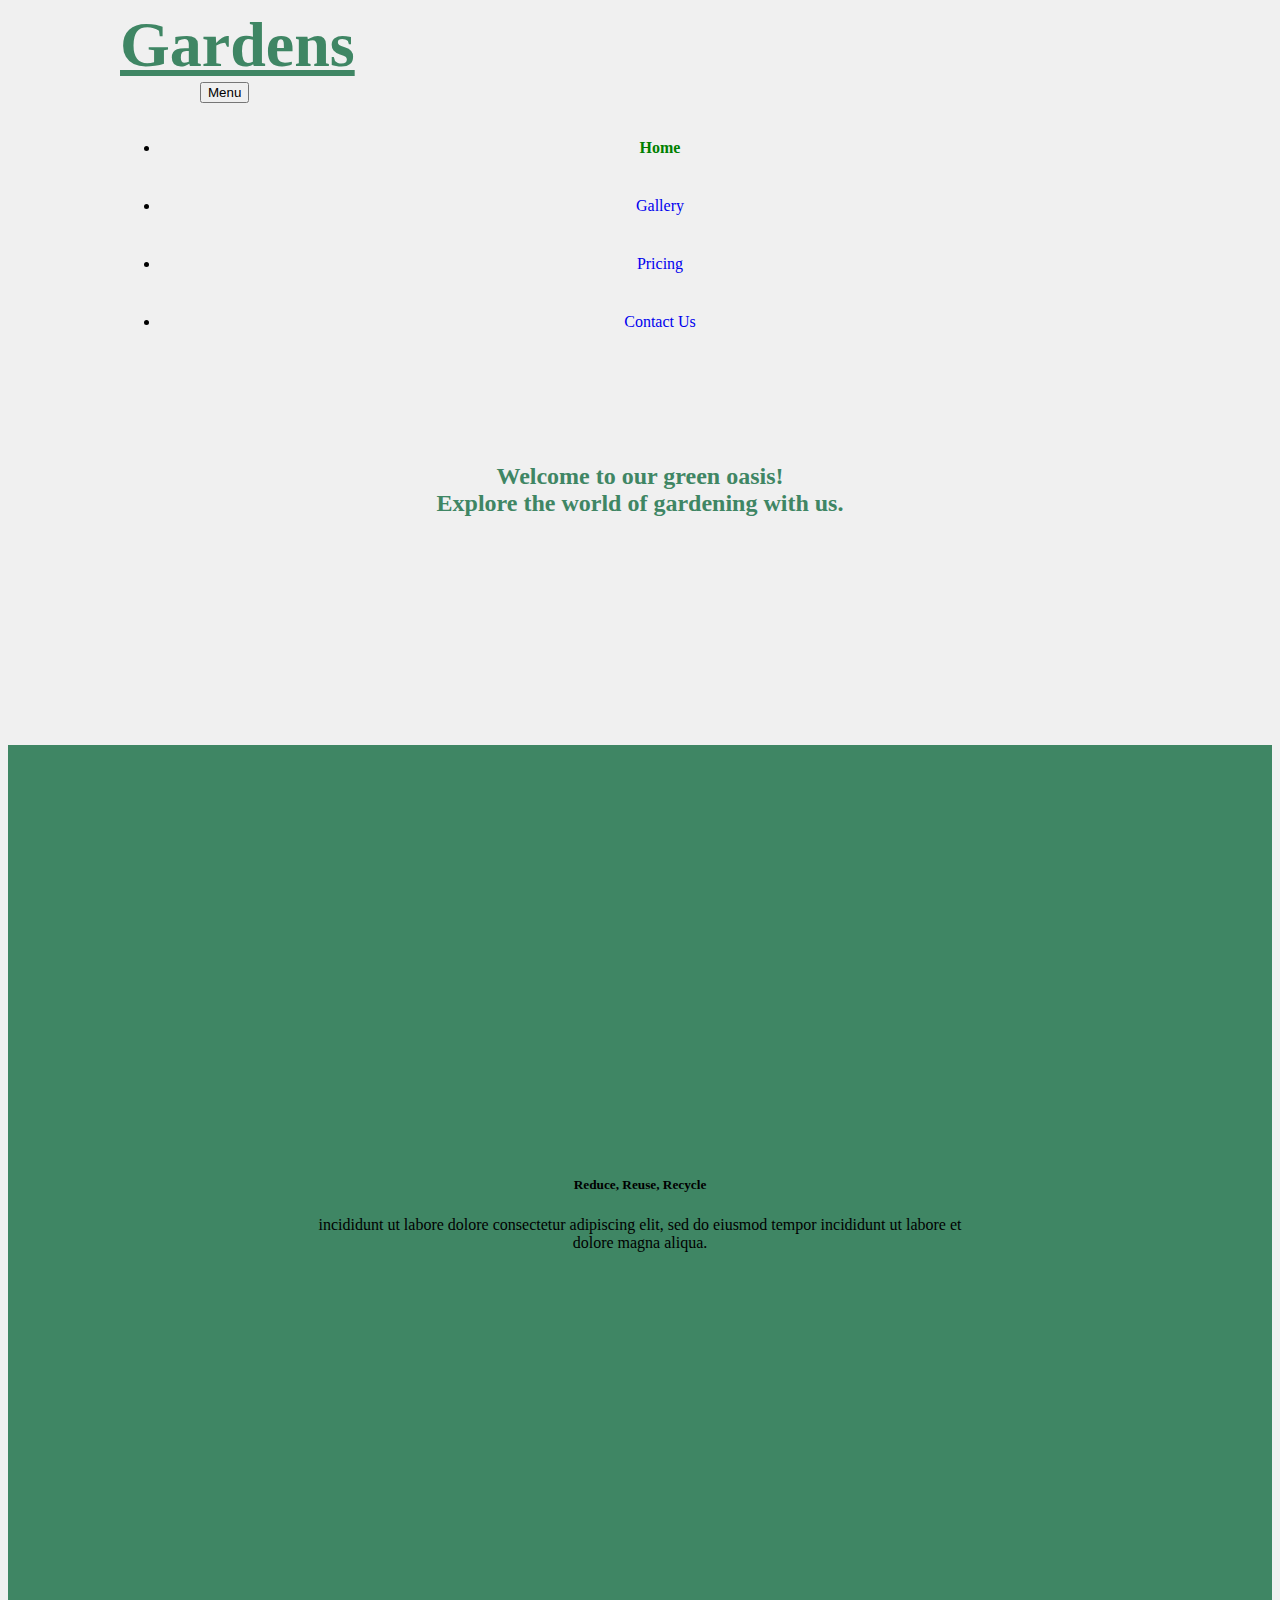
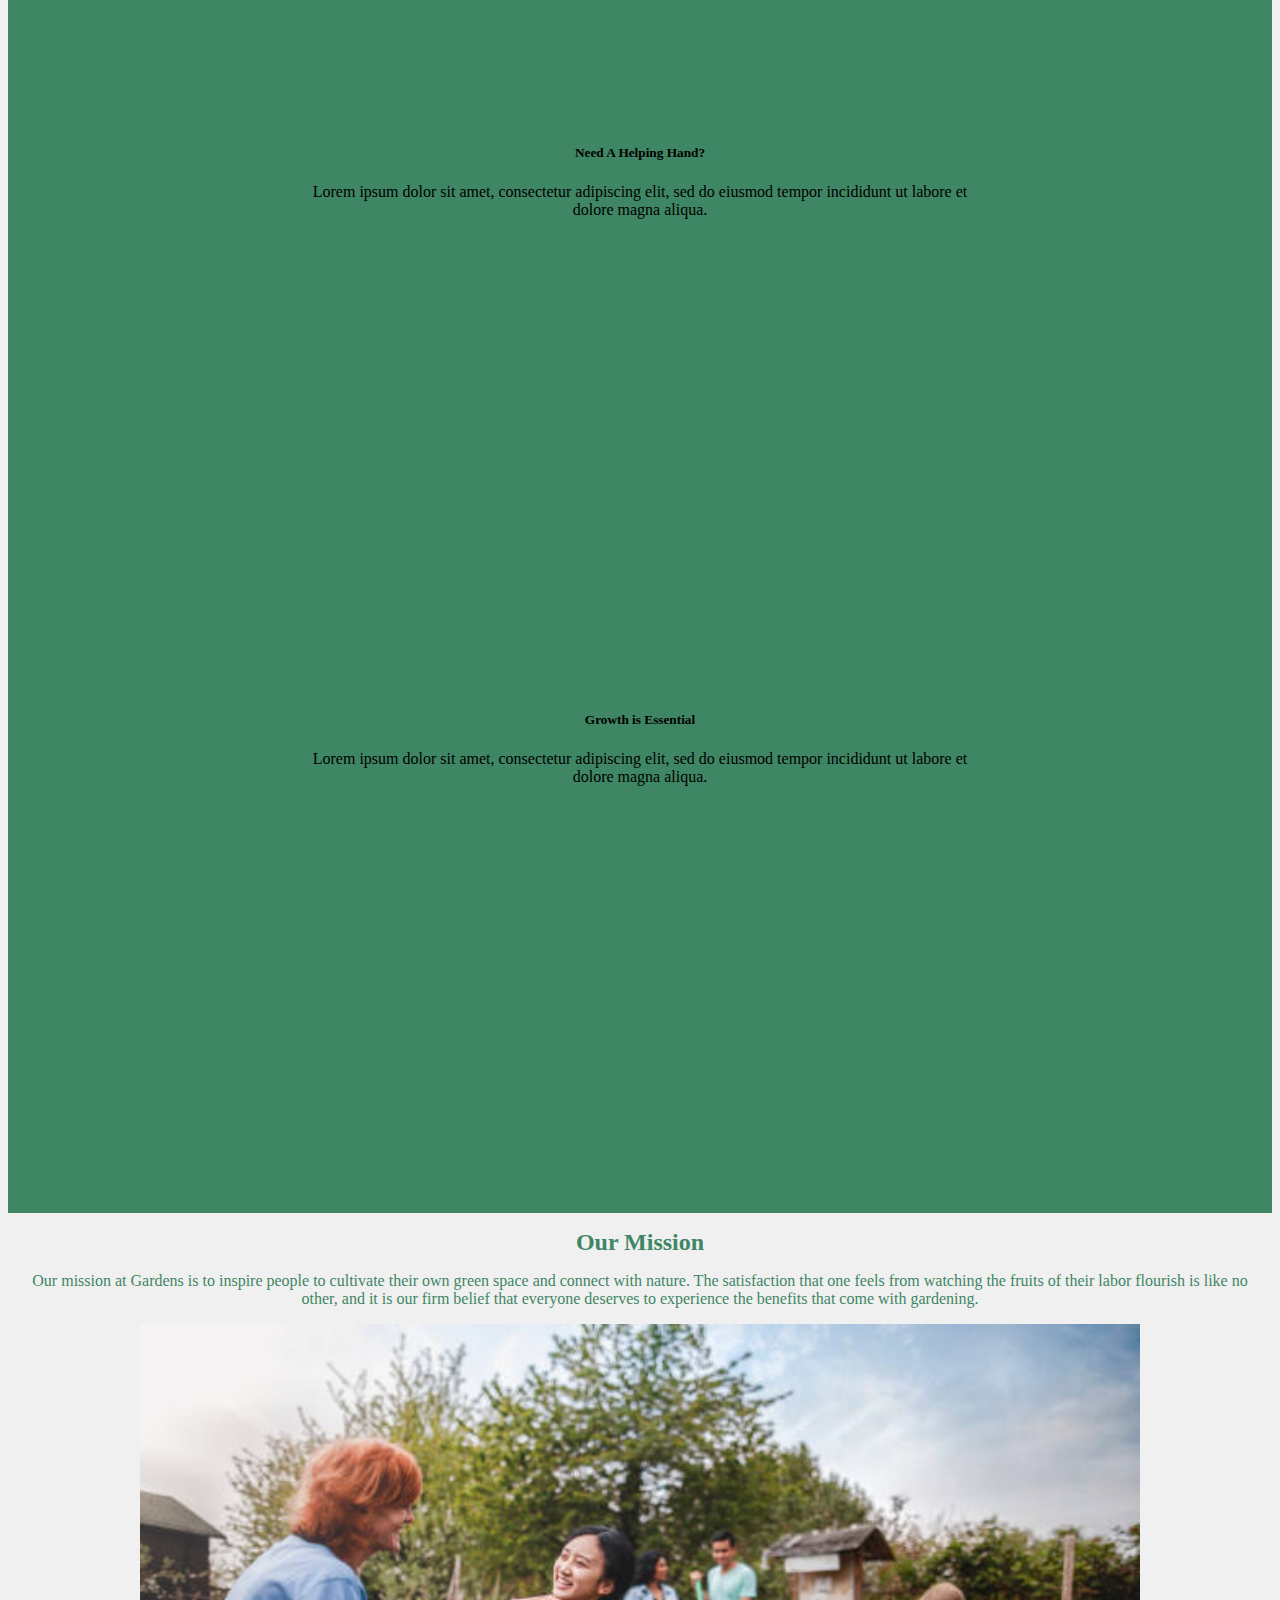
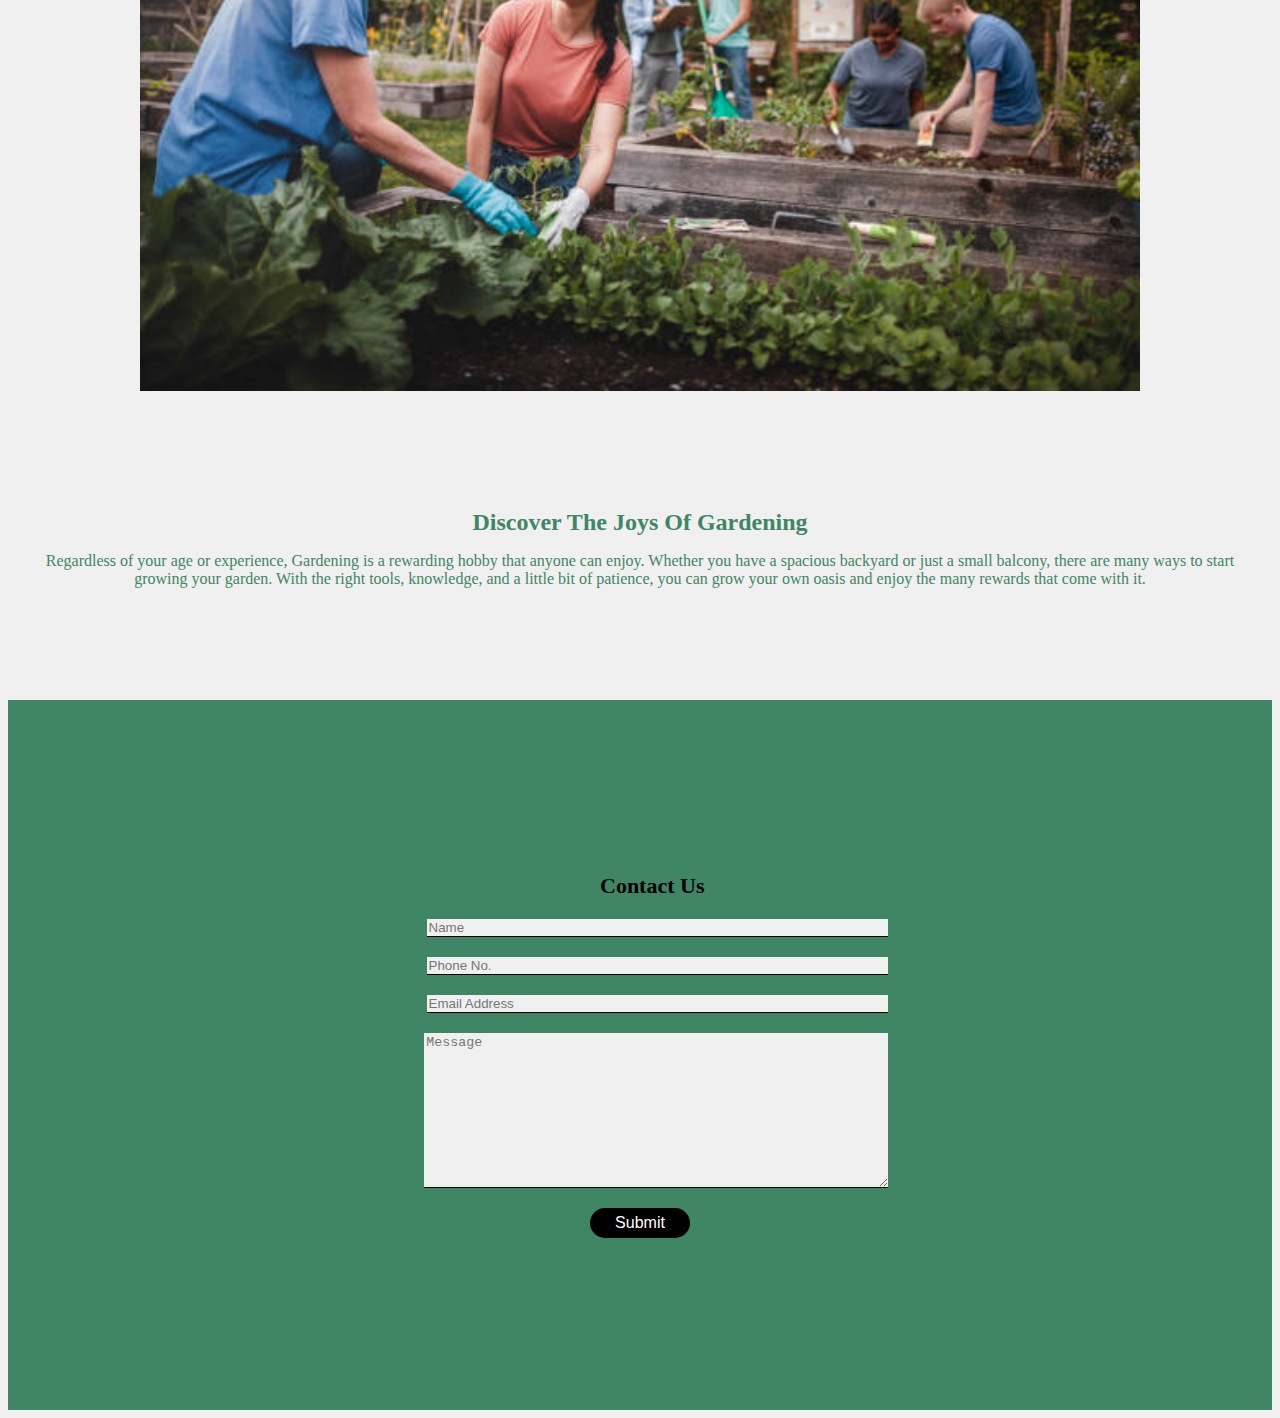
==== commit a81f4edc: "Update index.html" ====
--- a/index.html
+++ b/index.html
@@ -37,9 +37,9 @@
         <div id="Header-section" class="container-fluid light-background">
             <nav class="navbar navbar-expand-xl bg-tertiary" id="slide-animation">
                 <a href="" class="navbar-brand text-colored col-sm-3">Gardens</a>
-
-                <!-- Collapsable Navbar -->
-                <button class="navbar-toggler" type="button" data-bs-toggle="collapse"
+                
+                <div class="navigation-alignment">
+                        <button class="navbar-toggler" type="button" data-bs-toggle="collapse"
                     data-bs-target="#navbarNavAltMarkup" aria-controls="navbarNavAltMarkup" aria-expanded="false"
                     aria-label="Toggle navigation">
                     <span>Menu</span>
@@ -69,6 +69,9 @@
                     </ul>
                 </div>
 
+                </div>
+                <!-- Collapsable Navbar -->
+                
 
             </nav>
         </div>
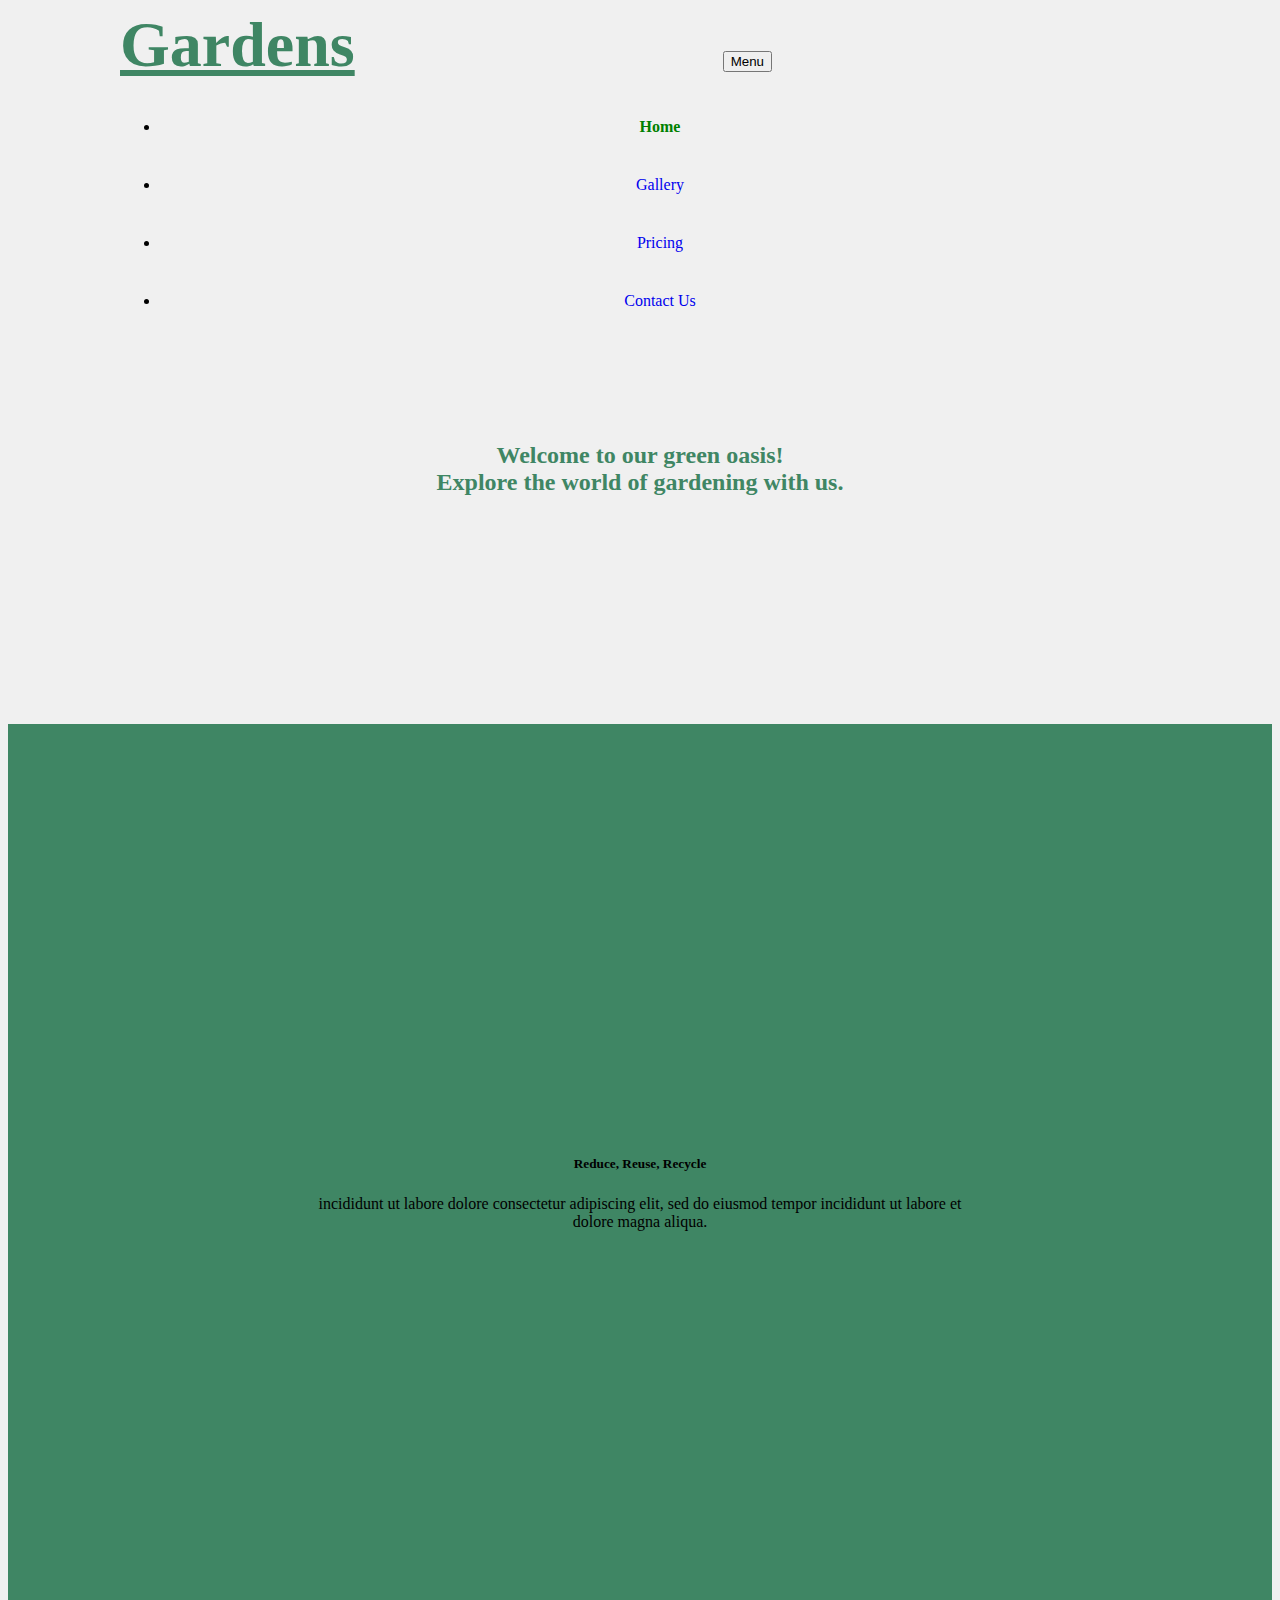
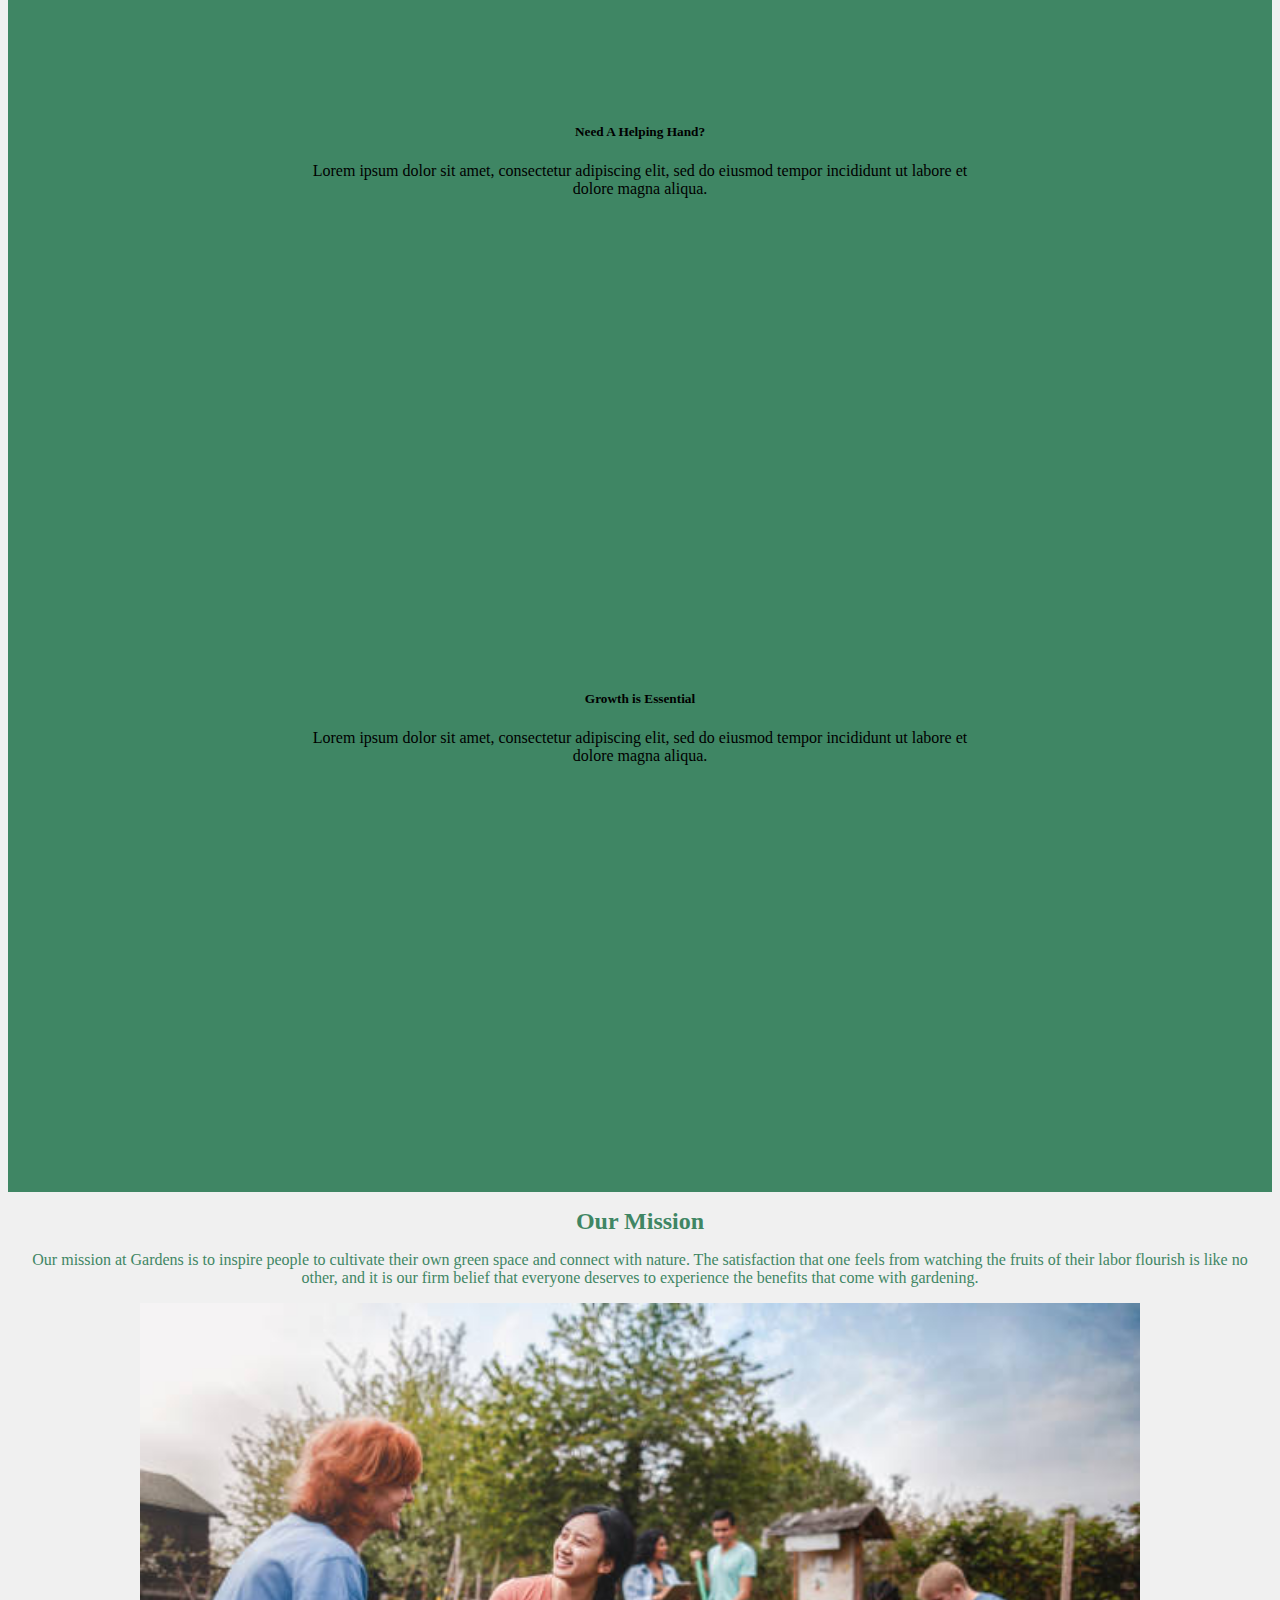
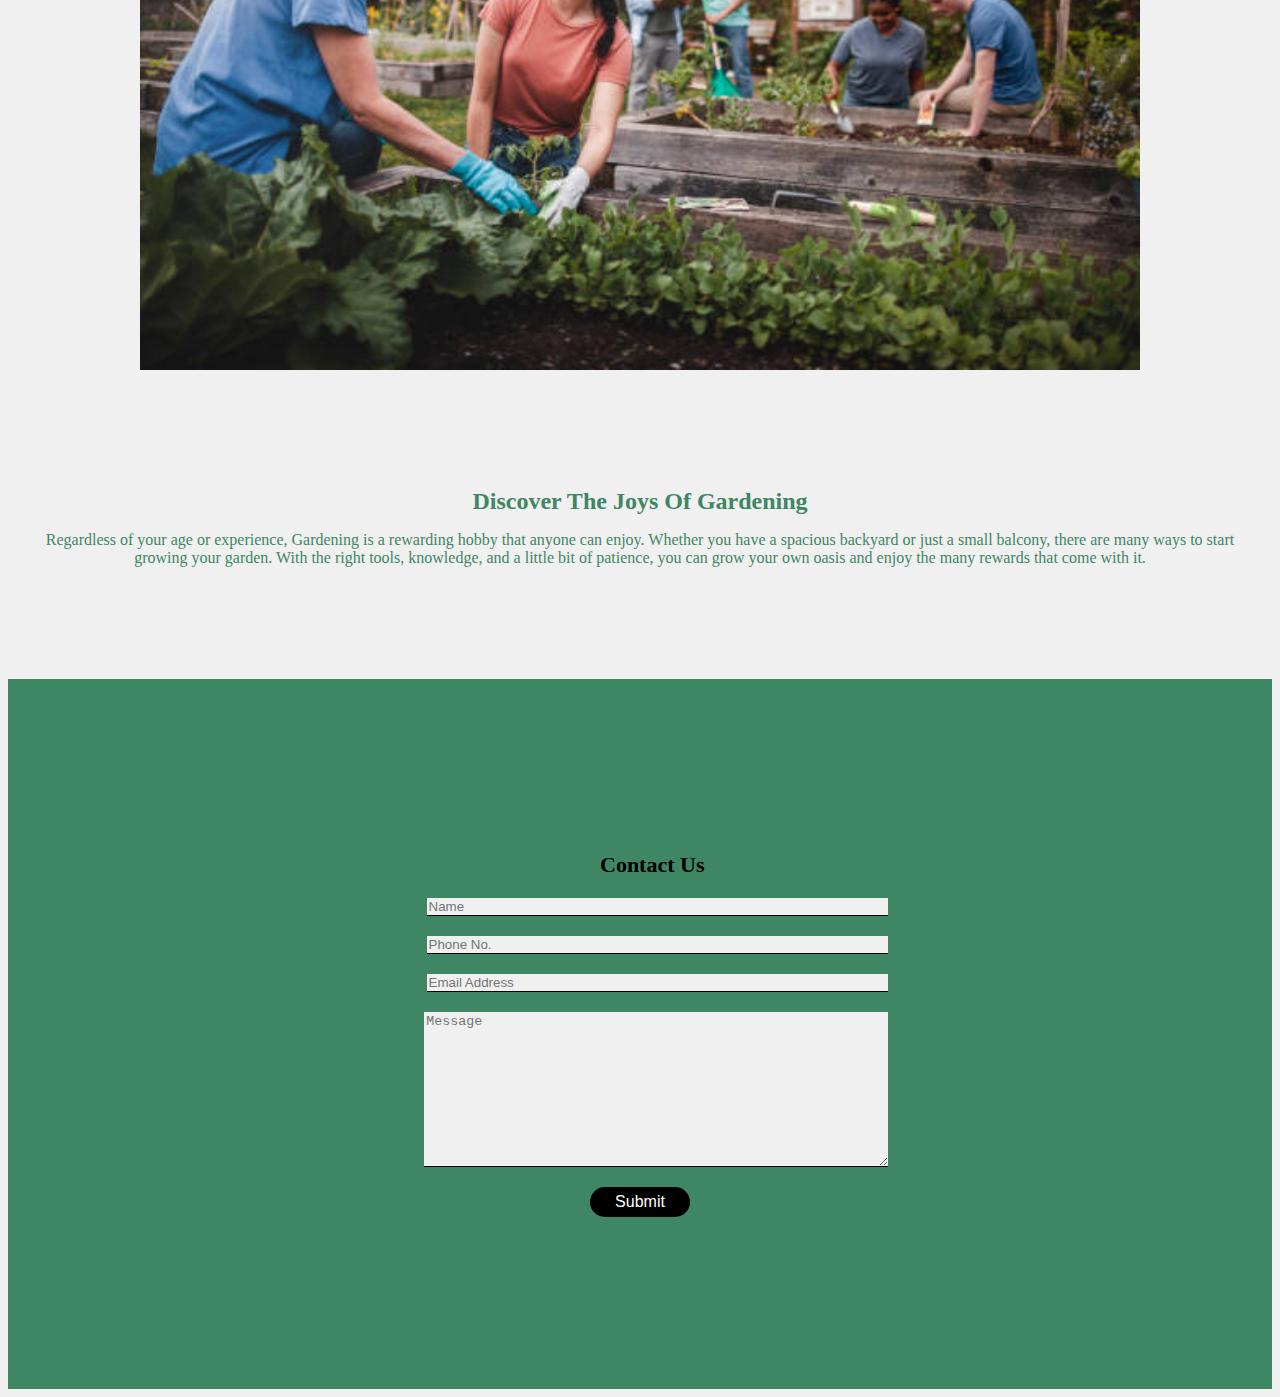
==== commit 3582ee50: "Update index.html" ====
--- a/index.html
+++ b/index.html
@@ -37,9 +37,9 @@
         <div id="Header-section" class="container-fluid light-background">
             <nav class="navbar navbar-expand-xl bg-tertiary" id="slide-animation">
                 <a href="" class="navbar-brand text-colored col-sm-3">Gardens</a>
-                
-                <div class="navigation-alignment">
-                        <button class="navbar-toggler" type="button" data-bs-toggle="collapse"
+
+                <!-- Collapsable Navbar -->
+                <button class="navbar-toggler" type="button" data-bs-toggle="collapse"
                     data-bs-target="#navbarNavAltMarkup" aria-controls="navbarNavAltMarkup" aria-expanded="false"
                     aria-label="Toggle navigation">
                     <span>Menu</span>
@@ -69,9 +69,6 @@
                     </ul>
                 </div>
 
-                </div>
-                <!-- Collapsable Navbar -->
-                
 
             </nav>
         </div>
--- a/css/styles.css
+++ b/css/styles.css
@@ -335,8 +335,8 @@
         transform: scaleX(0.4);
     }
     .navbar-toggler{
-        margin: center;
-        margin-left: 80px;
+        margin-left:35%;
+        
     }
     .text-colored{
         text-align: center;
@@ -361,8 +361,9 @@
         background-image: none;
         text-align: center;
     }
-}
-
-
-
-
+    
+}
+
+
+
+
